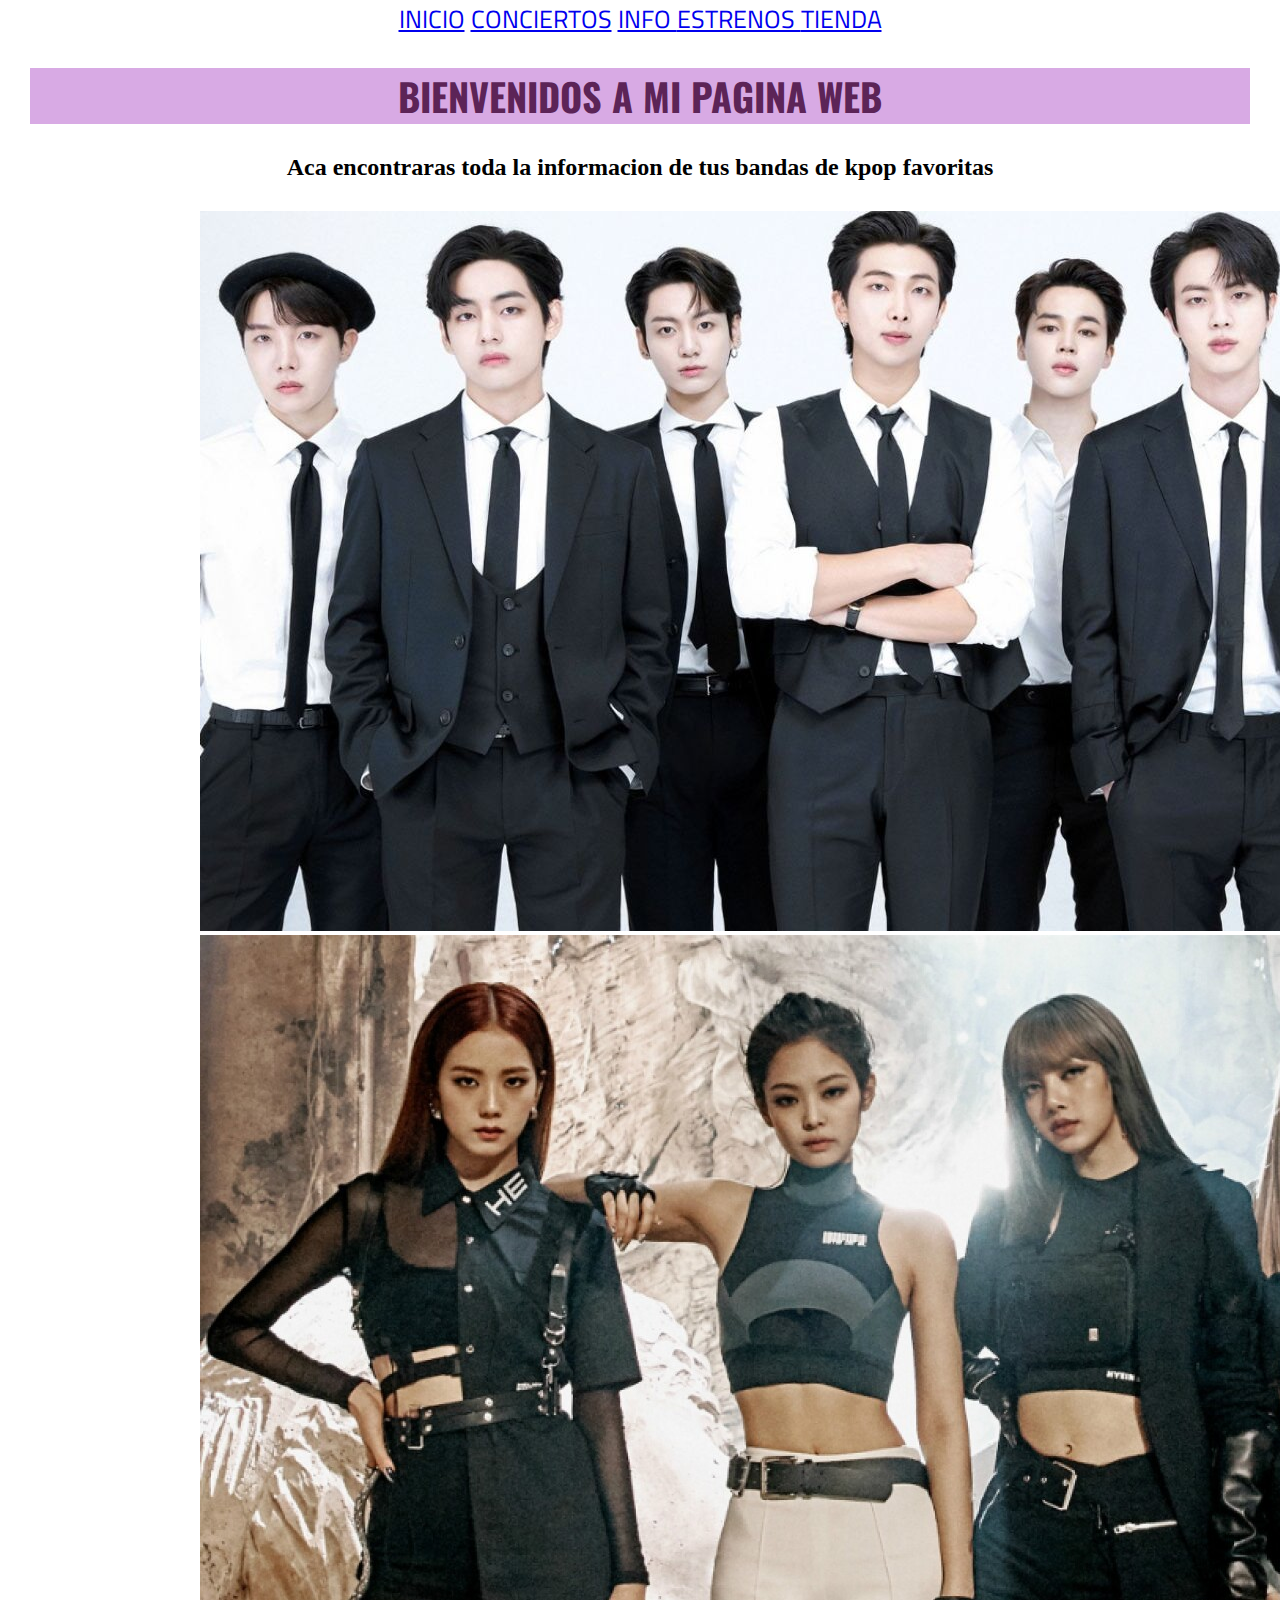
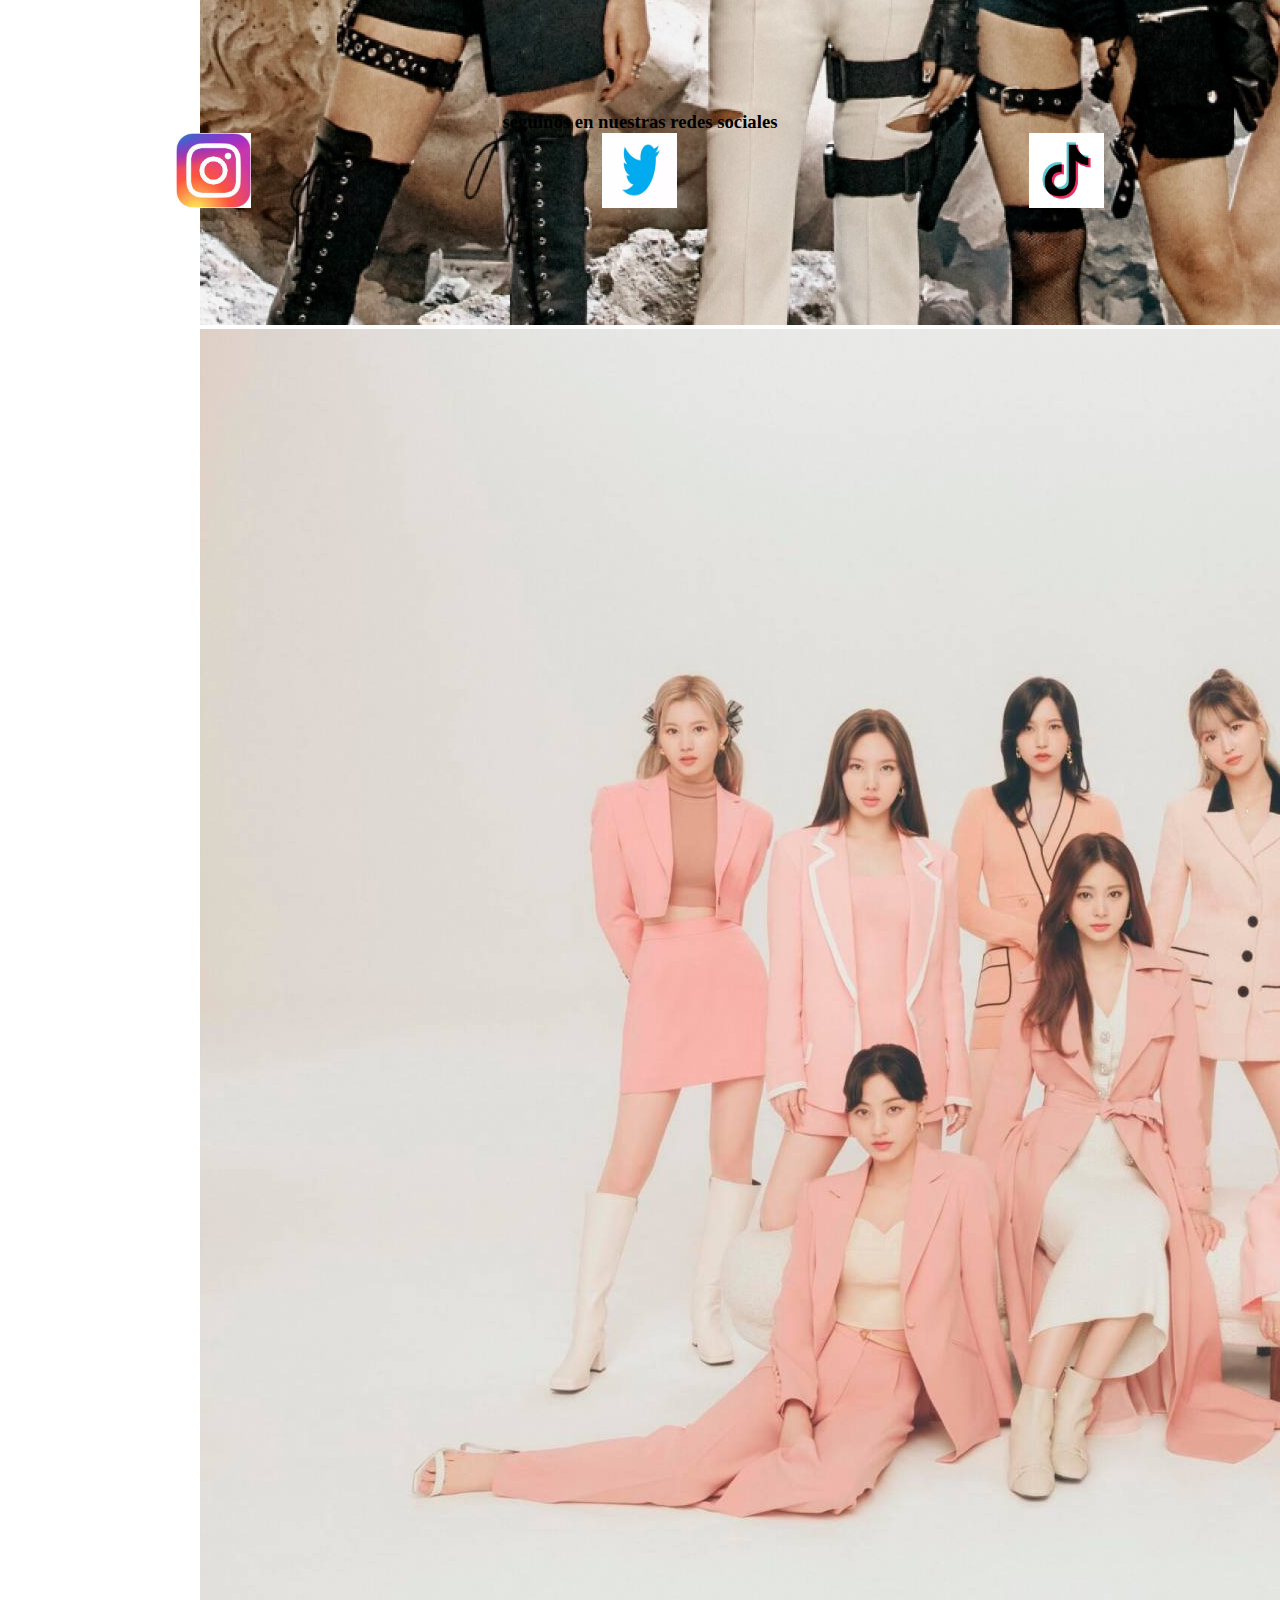
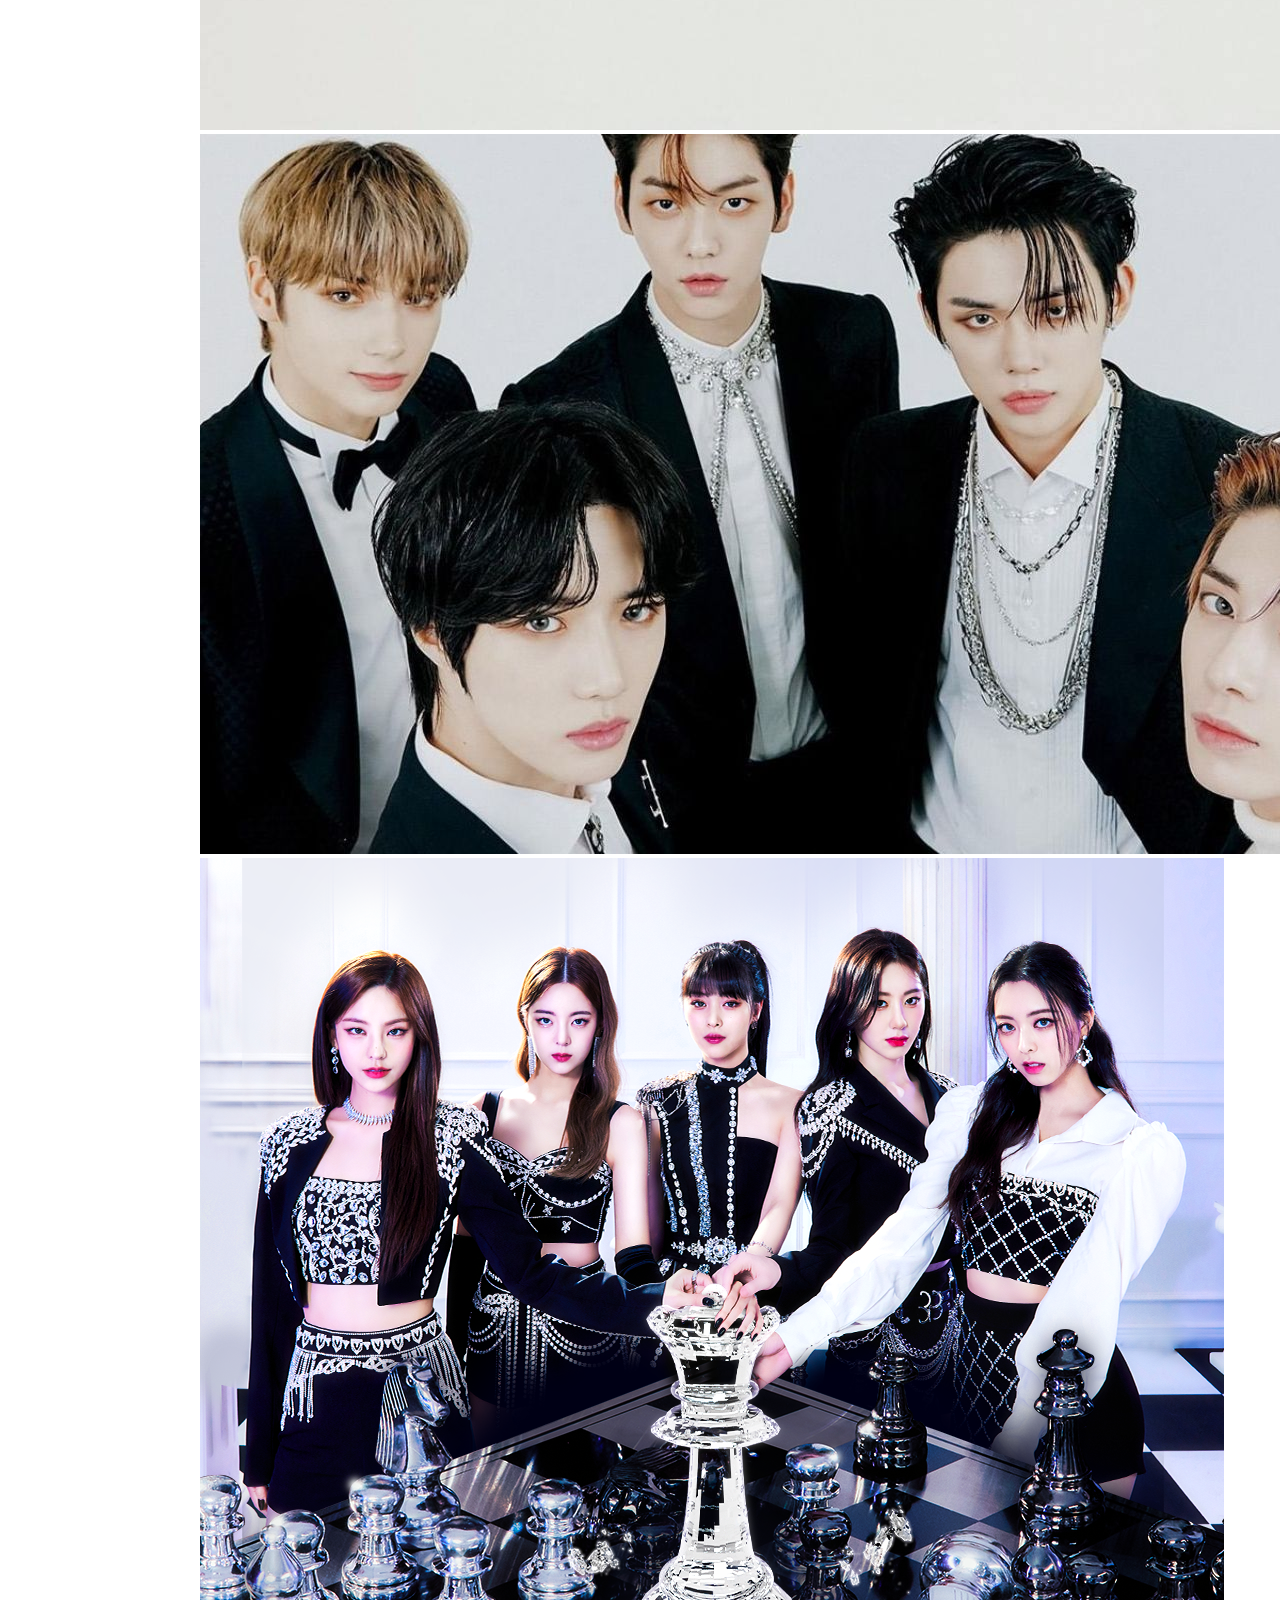
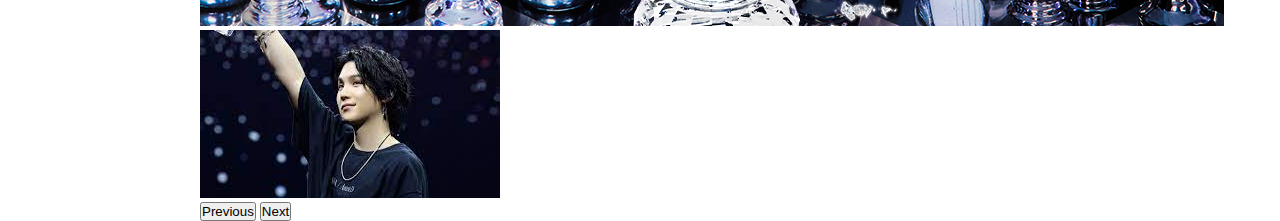
==== index.html @ ebddedee "tercerentregafarias" ====
<!DOCTYPE html>
<html lang="en">


<head>
  <meta charset="UTF-8">
  <meta http-equiv="X-UA-Compatible" content="IE=edge">
  <meta name="viewport" content="width=device-width, initial-scale=1.0">
  <title>INICIO </title>
  <link rel="shortcut icon" href="./imagenes/logo.webp" type="image/x-icon">

  <link href="https://cdn.jsdelivr.net/npm/bootstrap@5.2.3/dist/css/bootstrap.min.css" rel="stylesheet"
    integrity="sha384-rbsA2VBKQhggwzxH7pPCaAqO46MgnOM80zW1RWuH61DGLwZJEdK2Kadq2F9CUG65" crossorigin="anonymous">
  <link rel="stylesheet" href="./scss/style.css">
  <meta name="keywords" content="informacion kpop conciertos estrenos info tienda" >
</head>

<body>
  <header class="menu">
    <nav>
      <a href="../jimena-farias-corregido-main/index.html">INICIO</a>
      <a href="./paginas/conciertos.html">CONCIERTOS</a>
      <a href="./paginas/info.html">INFO </a>
      <a href="./paginas/estrenos.html">ESTRENOS </a>
      <a href="paginas/tienda.html">TIENDA</a>
    </nav>
  </header>


  <main>
    <section>
      <div class="separacion">
        <h1 class="titulo color_de_fondo alineartexto">BIENVENIDOS A MI PAGINA WEB </h1>
        <h2 class="separacion alineartexto">Aca encontraras toda la informacion de tus bandas de kpop favoritas
        </h2>


      </div>
    </section>
    <nav class="tamañocarrusel">
      <div id="carouselExampleFade" class="carousel slide carousel-fade" data-bs-ride="carousel">
        <div class="carousel-inner">
          <div class="carousel-item active">
            <img src="./imagenes/bts.jpg" class="d-block w-100 rounded-5" alt="bts">
          </div>
          <div class="carousel-item">
            <img src="./imagenes/blackpink.jpg" class="d-block w-100 rounded-5" alt="blackpink">
          </div>
          <div class="carousel-item">
            <img src="./imagenes/grupo twice.jpg" class="d-block w-100 rounded-5" alt="twice">
          </div>
          <div class="carousel-item">
            <img src="./imagenes/txt.jpg" class="d-block w-100 rounded-5" alt="txt">
          </div>
          <div class="carousel-item">
            <img src="./imagenes/itzy.png" class="d-block w-100 rounded-5" alt="itzy">
          </div>
          <div class="carousel-item">
            <img src="./imagenes/agust D.jpg" class="d-block w-100 rounded-5" alt="agustD">
          </div>
        </div>
        <button class="carousel-control-prev" type="button" data-bs-target="#carouselExampleFade" data-bs-slide="prev">
          <span class="carousel-control-prev-icon" aria-hidden="true"></span>
          <span class="visually-hidden">Previous</span>
        </button>
        <button class="carousel-control-next" type="button" data-bs-target="#carouselExampleFade" data-bs-slide="next">
          <span class="carousel-control-next-icon" aria-hidden="true"></span>
          <span class="visually-hidden">Next</span>
        </button>
      </div>
      </div>
      </div>
    </nav>
  </main>

  <footer>

    <h3 class="espacios alineartexto">seguinos en nuestras redes sociales </h3>
    <div class="piedepagina">
      <img class="tamañologo centrarimagenes " src="./imagenes/insta.jpg" alt="insta">
      <img class="tamañologo centrarimagenes " src="./imagenes/descarga.webp" alt="twitter">
      <img class="tamañologo centrarimagenes " src="./imagenes/logo tiktok.webp" alt="tiktok">
    </div>

    </div>

  </footer>
  <script src="https://cdn.jsdelivr.net/npm/bootstrap@5.2.3/dist/js/bootstrap.bundle.min.js"
    integrity="sha384-kenU1KFdBIe4zVF0s0G1M5b4hcpxyD9F7jL+jjXkk+Q2h455rYXK/7HAuoJl+0I4"
    crossorigin="anonymous"></script>
</body>

</html>
---- scss/style.css ----
@charset "UTF-8";
@import url("https://fonts.googleapis.com/css2?family=Cinzel:wght@700&family=Edu+NSW+ACT+Foundation:wght@400;500&family=Oswald:wght@300&display=swap");
@import url("https://fonts.googleapis.com/css2?family=Cinzel:wght@700&family=Edu+NSW+ACT+Foundation:wght@400;500&family=Oswald:wght@300&family=Titillium+Web:ital,wght@0,400;1,300;1,400&display=swap");
* {
  margin: 0;
  padding: 0; 
  box-sizing: border-box;
}

/*menu paginas */
.menu {
  color: rgb(92, 36, 87);
  font-family: "Cinzel", serif;
  font-family: "Edu NSW ACT Foundation", cursive;
  font-family: "Oswald", sans-serif;
  font-family: "Titillium Web", sans-serif;
  font-size: 25px;
  display: flex;
  flex-direction: row;
  flex-wrap: nowrap;
  justify-content: space-around;
}

/*carrusel*/
.tamañocarrusel {
  width: 900px;
  height: 1000px;
  margin-left: 200px;
  margin-right: 100px;
}

/*titulo principal index */
.separacion {
  margin: 30px;
}


.titulo {
  color: rgb(92, 36, 87);
  background-color: rgb(216, 170, 228);
  font-size: 38px;
  font-family: "Cinzel", serif;
  font-family: "Edu NSW ACT Foundation", "cursive";
  font-family: "Oswald", sans-serif;

}

.alineartexto {
  text-align: center;
}

.artista {
  color: rgb(92, 36, 87);
  background-color: darksalmon;
  width: 400px;
}

.tamaño {
  font-size: 25px;
  font-weight: bold;
}

/*tarjetas */
.tarjetita {
  display: flex;
  justify-content: space-between;
  padding-top: 20px;
  padding-right: 30px;
}

@media (orientation: portrait) {
  .tablaconcierto {
    grid-template-columns: 1fr;
    grid-template-rows: 1fr 1fr 1fr;
  }
}
@media (max-width: 900) {
  .videoscompletos {
    flex-direction: column;
  }
}
@media (max-width: 900px) {
  .tarjetita {
    flex-direction: column;
  }
}
.info {
  width: 250px;
}

.tamañoimagen {
  width: 300px;
  height: 200px;
}

.alineacion {
  text-align: center;
}

/* cuadro conciertos */
.cuadroconcierto {
  padding-top: 35px;
  padding-left: 20px;
  padding-right: 20px;
  display: grid;
  min-height: 70vh;
  grid-template-columns: 1fr 1fr 1fr 1fr;
  grid-template-rows: 1fr 1fr;
  -moz-column-gap: 1rem;
       column-gap: 1rem;
  row-gap: 2rem;
  grid-template-areas: "CONCIERTOS CONCIERTOS BLACKPINK STRAYKIDS" "CONCIERTOS CONCIERTOS TWICE     AGUSTD";
}

.CONCIERTOS {
  background-color: rgb(5, 0, 0);
  font-family: Cambria, Cochin, Georgia, Times, "Times New Roman", serif;
  color: beige;
  grid-area: CONCIERTOS;
  display: flex;
  justify-content: center;
  align-items: center;
  font-size: 100px;
}

.BLACKPINK, .AGUSTD, .TWICE, .STRAYKIDS {
  background-color: rgb(252, 134, 226);
  font-family: "Franklin Gothic Medium", "Arial Narrow", Arial, sans-serif;
  display: flex;
  align-items: center;
  justify-content: center;
  font-size: 30px;
}

.STRAYKIDS {
  background-color: rgb(192, 41, 41);
}

.TWICE {
  background-color: rgb(102, 102, 207);
}

.AGUSTD {
  background-color: blueviolet;
}

@media (max-width: 900px) {
  .cuadroconcierto {
    grid-template-columns: 1fr 1fr;
    grid-template-rows: 1fr 1fr 1fr;
    grid-template-areas: "CONCIERTOS CONCIERTOS" "BLACKPINK STRAYKIDS" "TWICE AGUSTD";
  }
}
@media (orientation: portrait) {
  .cuadroconcierto {
    grid-template-columns: 1fr;
    grid-template-rows: 1fr 1fr 1fr 1fr 1fr;
    grid-template-areas: "CONCIERTOS" "BLACKPINK" "STRAYKIDS" "TWICE" "AGUSTD";
  }
}
/*tienda */
.menu2 {
  list-style-type: none;
  padding-top: 30px;
  display: flex;
  flex-direction: row;
  flex-wrap: nowrap;
  justify-content: space-around;
  margin-left: 300px;
  margin-right: 300px;
}

/* pie de pagina */
.espacios {
  margin-top: 500px;
}

.piedepagina {
  display: flex;
  flex-direction: row;
  flex-wrap: nowrap;
  justify-content: space-between;
}

.tamañologo {
  width: 75px;
  height: 75px;
}

.centrarimagenes {
  display: block;
  margin: auto;
}/*# sourceMappingURL=style.css.map */
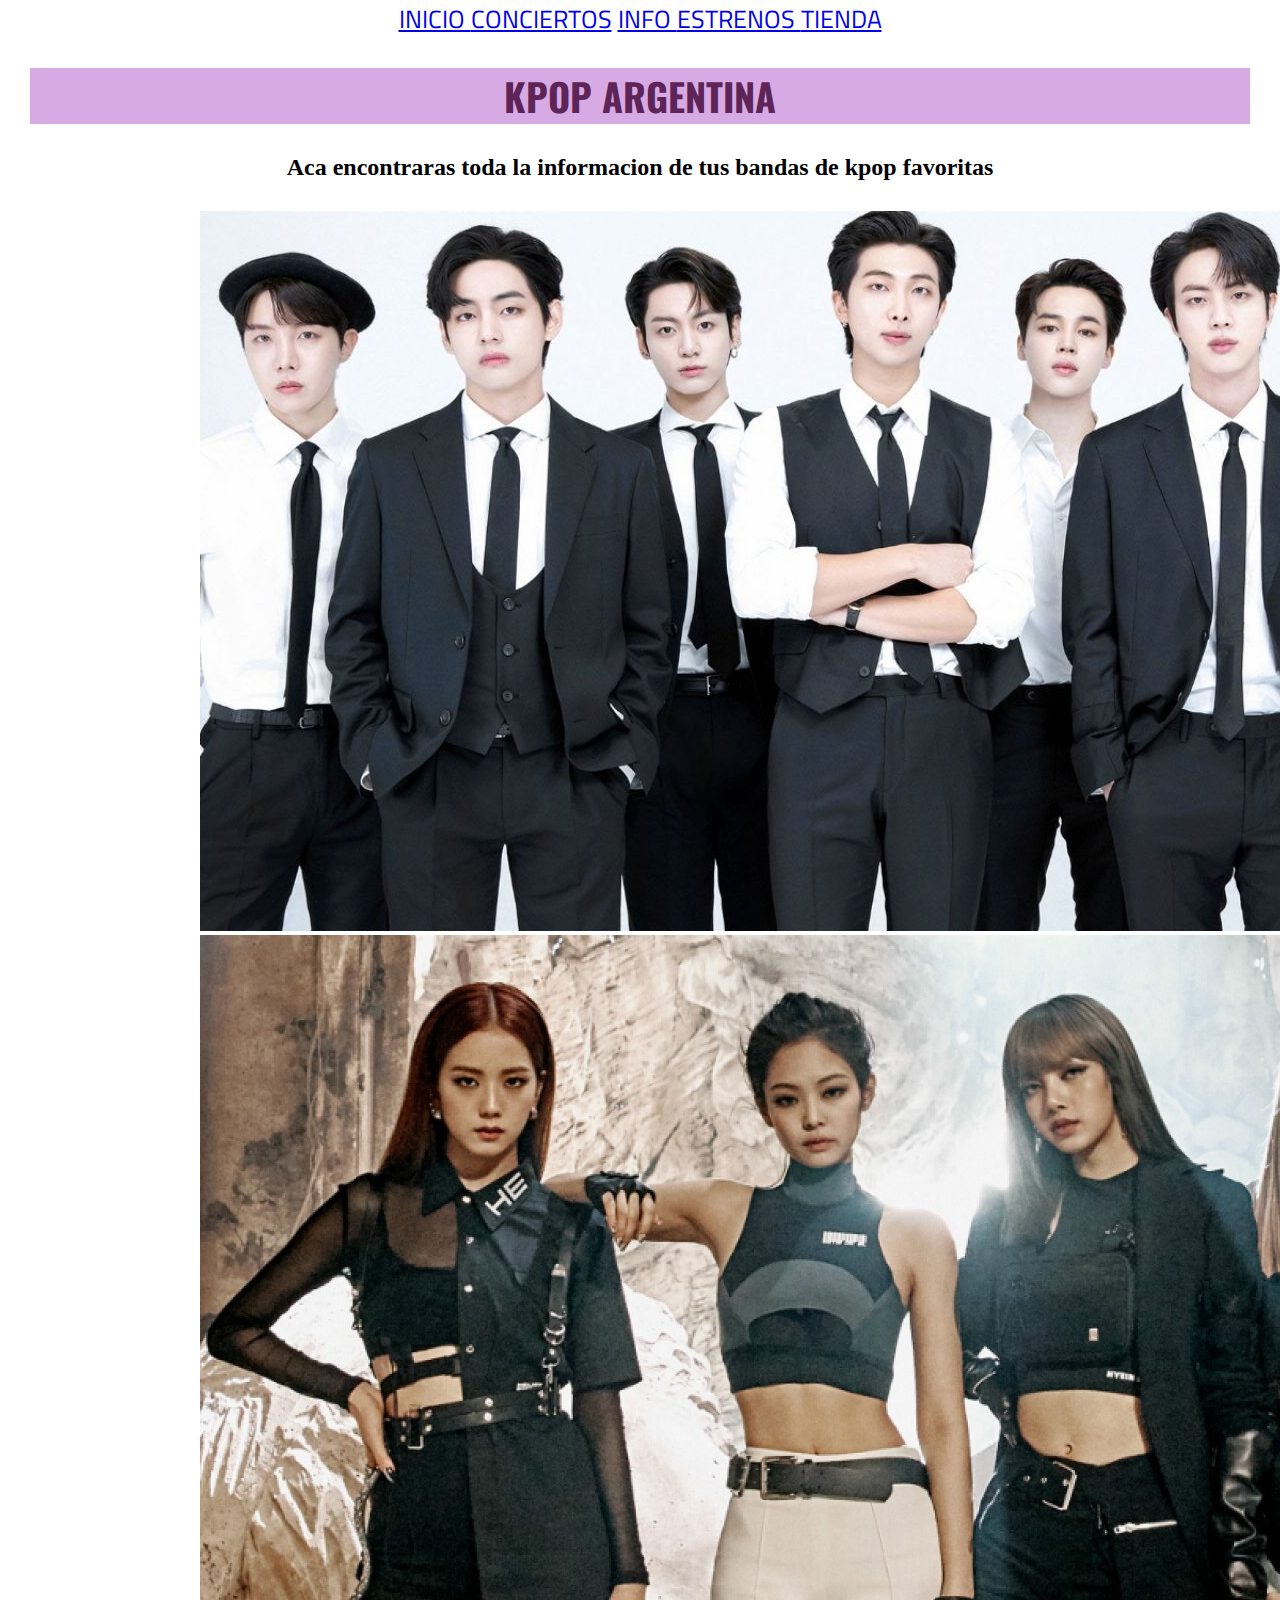
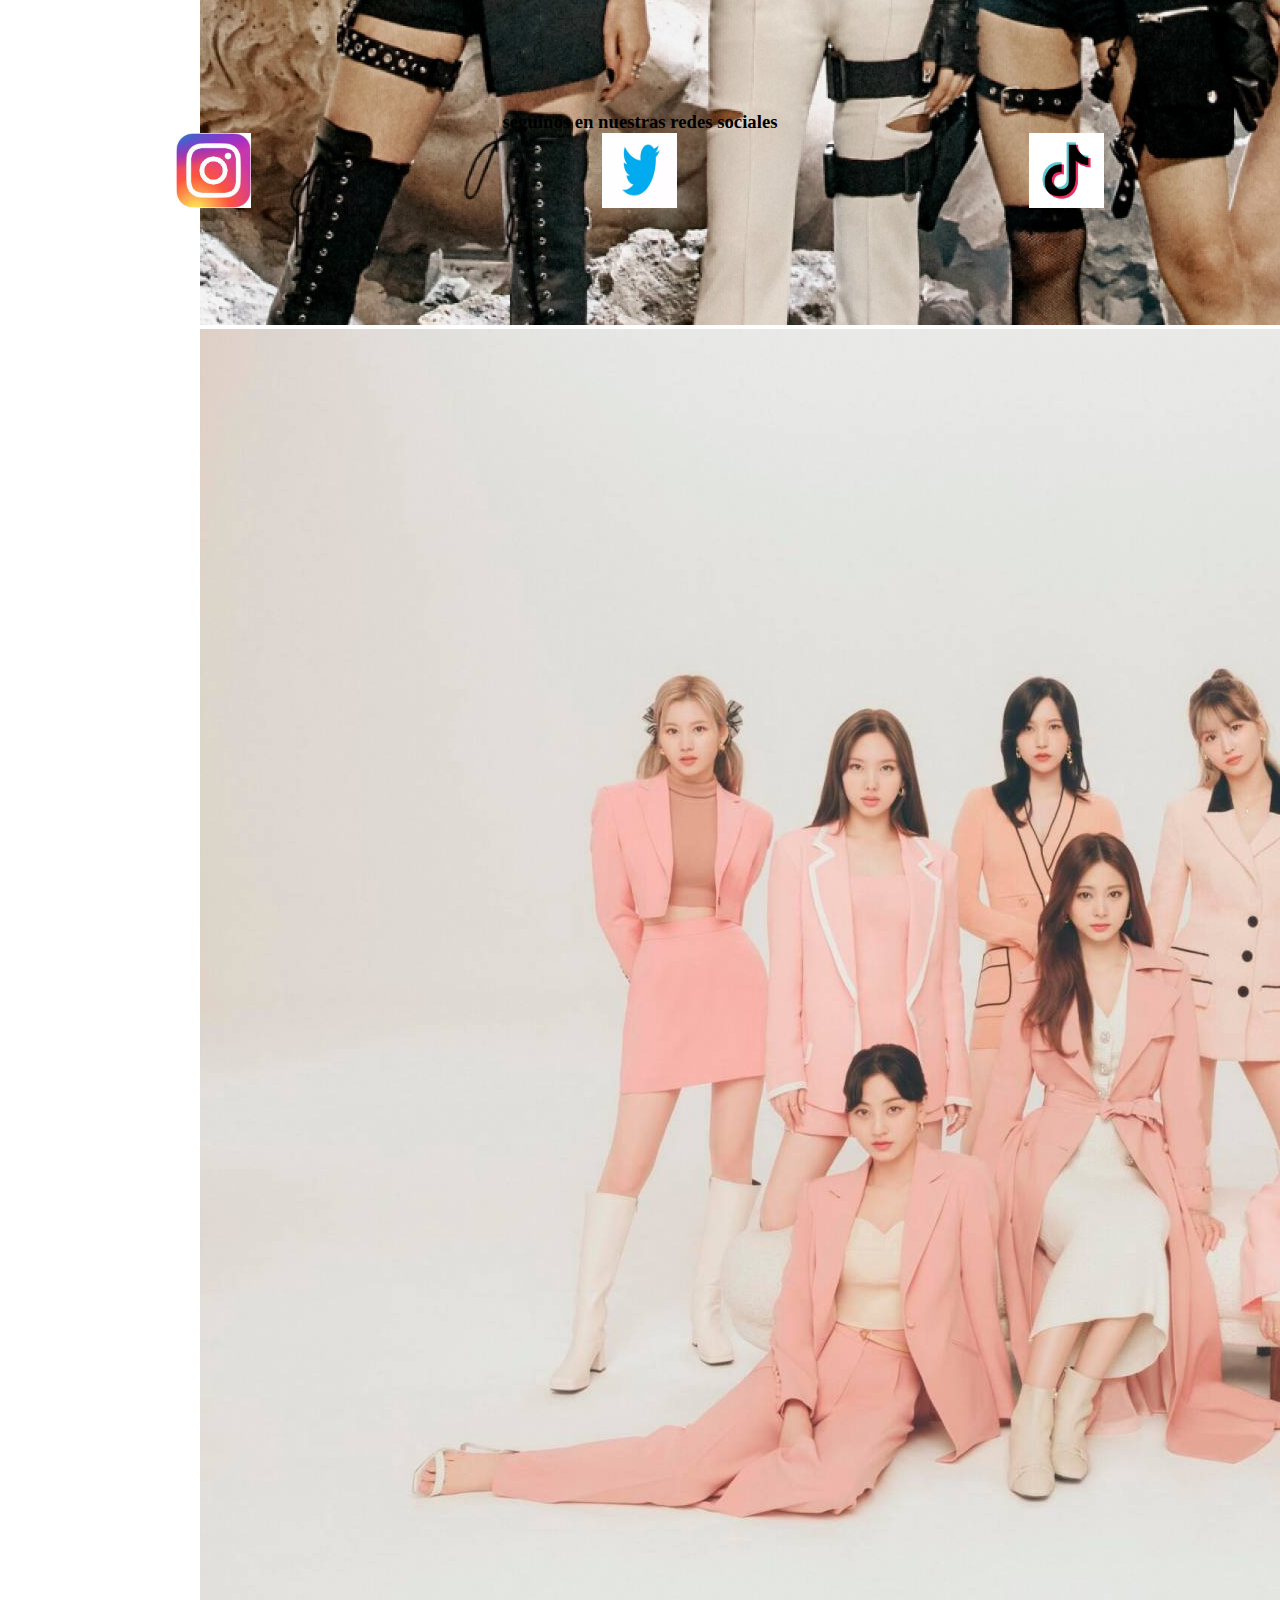
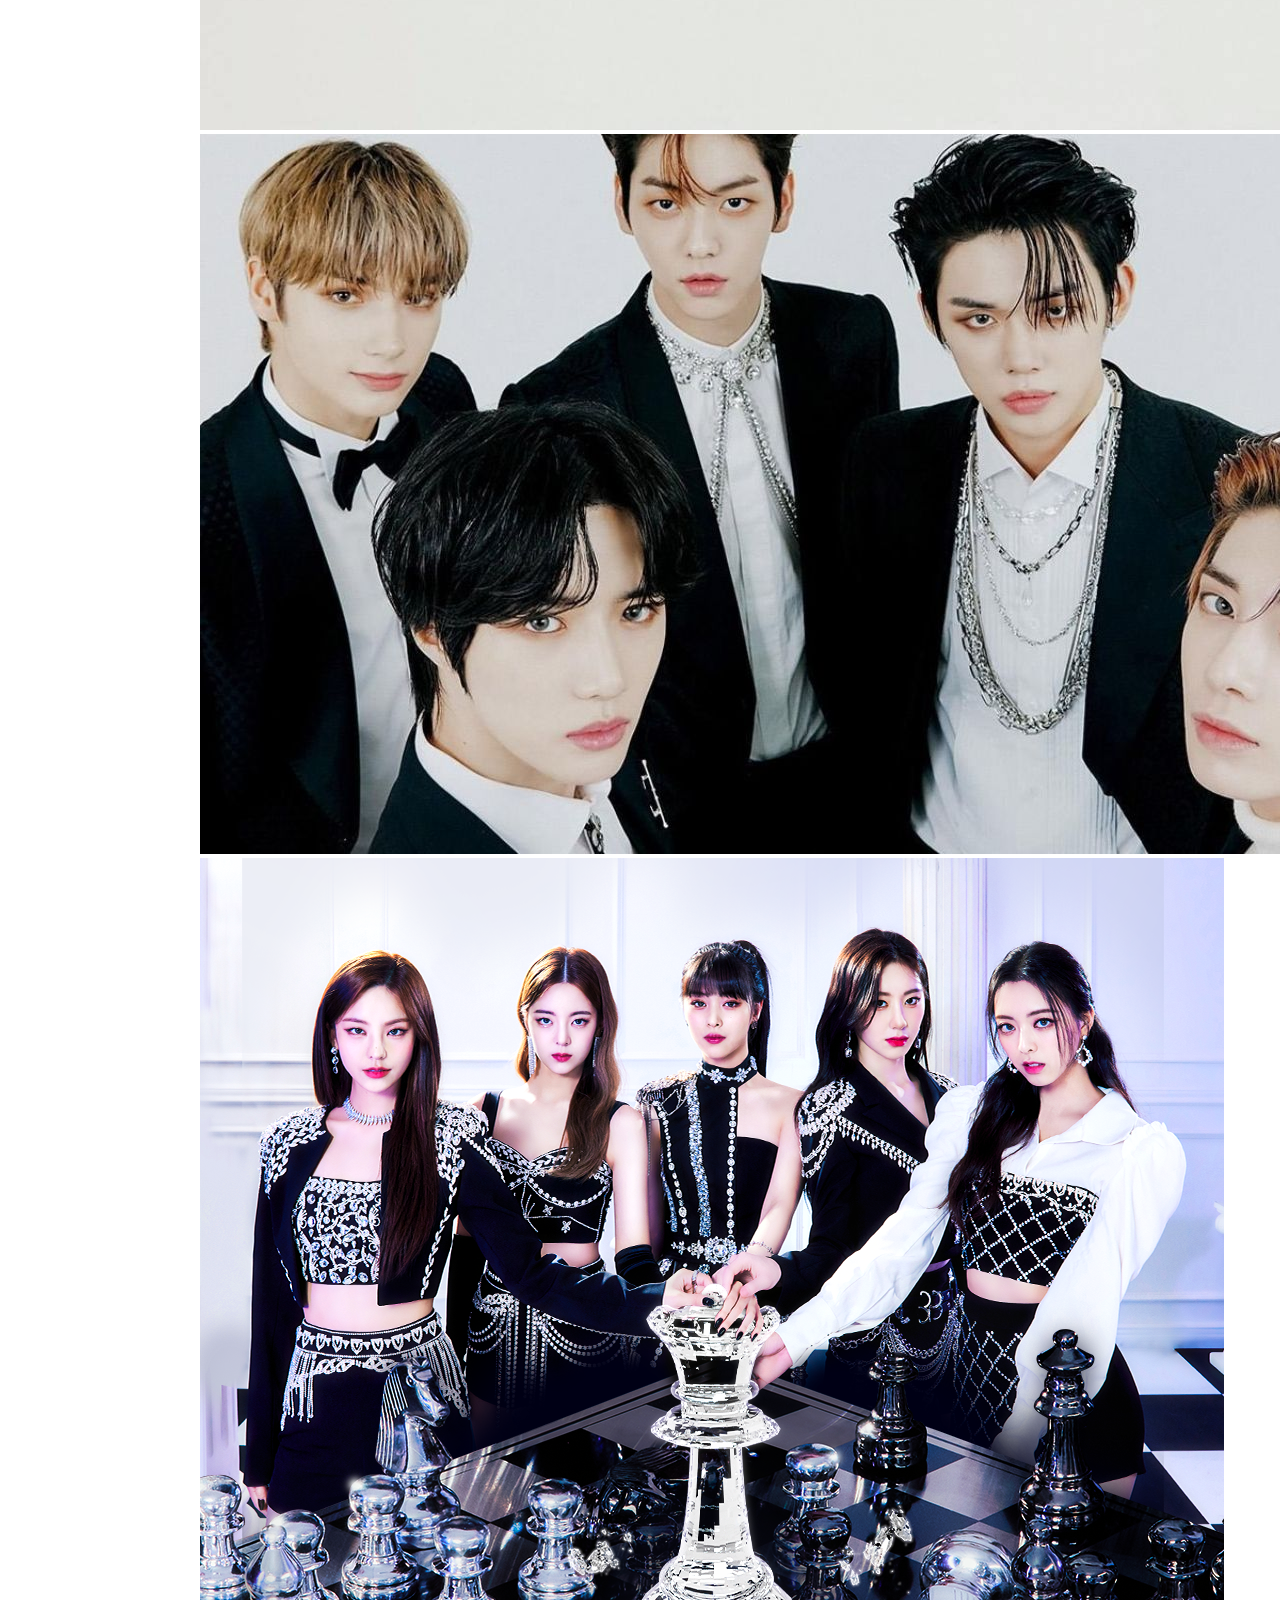
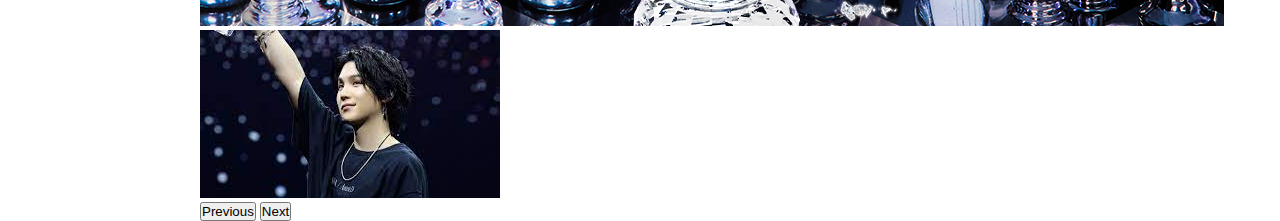
==== commit 20850baf: "tercerentregacorregido" ====
--- a/index.html
+++ b/index.html
@@ -6,19 +6,20 @@
   <meta charset="UTF-8">
   <meta http-equiv="X-UA-Compatible" content="IE=edge">
   <meta name="viewport" content="width=device-width, initial-scale=1.0">
-  <title>INICIO </title>
+  <title> KPOP ARGENTINA|INICIO </title>
   <link rel="shortcut icon" href="./imagenes/logo.webp" type="image/x-icon">
 
   <link href="https://cdn.jsdelivr.net/npm/bootstrap@5.2.3/dist/css/bootstrap.min.css" rel="stylesheet"
     integrity="sha384-rbsA2VBKQhggwzxH7pPCaAqO46MgnOM80zW1RWuH61DGLwZJEdK2Kadq2F9CUG65" crossorigin="anonymous">
   <link rel="stylesheet" href="./scss/style.css">
-  <meta name="keywords" content="informacion kpop conciertos estrenos info tienda" >
+  <meta name="keywords" content="informacion kpop conciertos estrenos info tienda">
+  <meta name="description" content="encontraras la info mas actualizada del mundo kpop">
 </head>
 
 <body>
   <header class="menu">
     <nav>
-      <a href="../jimena-farias-corregido-main/index.html">INICIO</a>
+      <a href="./index.html">INICIO </a>
       <a href="./paginas/conciertos.html">CONCIERTOS</a>
       <a href="./paginas/info.html">INFO </a>
       <a href="./paginas/estrenos.html">ESTRENOS </a>
@@ -30,15 +31,14 @@
   <main>
     <section>
       <div class="separacion">
-        <h1 class="titulo color_de_fondo alineartexto">BIENVENIDOS A MI PAGINA WEB </h1>
+        <h1 class="titulo color_de_fondo alineartexto">KPOP ARGENTINA </h1>
         <h2 class="separacion alineartexto">Aca encontraras toda la informacion de tus bandas de kpop favoritas
         </h2>
-
-
       </div>
     </section>
+
     <nav class="tamañocarrusel">
-      <div id="carouselExampleFade" class="carousel slide carousel-fade" data-bs-ride="carousel">
+      <nav id="carouselExampleFade" class="carousel slide carousel-fade" data-bs-ride="carousel">
         <div class="carousel-inner">
           <div class="carousel-item active">
             <img src="./imagenes/bts.jpg" class="d-block w-100 rounded-5" alt="bts">
@@ -67,10 +67,8 @@
           <span class="carousel-control-next-icon" aria-hidden="true"></span>
           <span class="visually-hidden">Next</span>
         </button>
-      </div>
-      </div>
-      </div>
     </nav>
+
   </main>
 
   <footer>
--- a/scss/style.css
+++ b/scss/style.css
@@ -1,4 +1,4 @@
-@charset "UTF-8";
+ @charset "UTF-8";
 @import url("https://fonts.googleapis.com/css2?family=Cinzel:wght@700&family=Edu+NSW+ACT+Foundation:wght@400;500&family=Oswald:wght@300&display=swap");
 @import url("https://fonts.googleapis.com/css2?family=Cinzel:wght@700&family=Edu+NSW+ACT+Foundation:wght@400;500&family=Oswald:wght@300&family=Titillium+Web:ital,wght@0,400;1,300;1,400&display=swap");
 * {
@@ -29,20 +29,31 @@
   margin-right: 100px;
 }
 
+
 /*titulo principal index */
 .separacion {
   margin: 30px;
 }
 
+.cajita{
+  transition:0.2s;
+  &:hover {
+    transform:scale(1,1.2);
+  }
+}
 
 .titulo {
   color: rgb(92, 36, 87);
   background-color: rgb(216, 170, 228);
+
   font-size: 38px;
   font-family: "Cinzel", serif;
   font-family: "Edu NSW ACT Foundation", "cursive";
   font-family: "Oswald", sans-serif;
-
+    transition: 2s;
+   &:hover{
+    transform:rotate(360deg)
+   }
 }
 
 .alineartexto {
@@ -60,6 +71,13 @@
   font-weight: bold;
 }
 
+.imagen_estreno{
+  display: flex;
+  flex-direction:row;
+  justify-content:left;
+  margin-left:20px;
+ 
+}
 /*tarjetas */
 .tarjetita {
   display: flex;
@@ -86,11 +104,15 @@
 }
 .info {
   width: 250px;
+  margin-top: 50px;
 }
 
 .tamañoimagen {
+ 
   width: 300px;
   height: 200px;
+  display: flex;
+  flex-direction:row;
 }
 
 .alineacion {
@@ -170,6 +192,28 @@
   margin-right: 300px;
 }
 
+.formulario_tienda {
+  display: flex;
+  flex-direction:row;
+  justify-content:left;
+}
+
+.formulario_lista{
+  margin-left: 200px;
+  margin-top: 100PX;
+  font-size: 20px;
+
+}
+
+.gif_tienda{
+  width: 500px;
+  height: 500px;
+  margin-top: 100px;
+  margin-left: 100px;
+}
+
+
+
 /* pie de pagina */
 .espacios {
   margin-top: 500px;
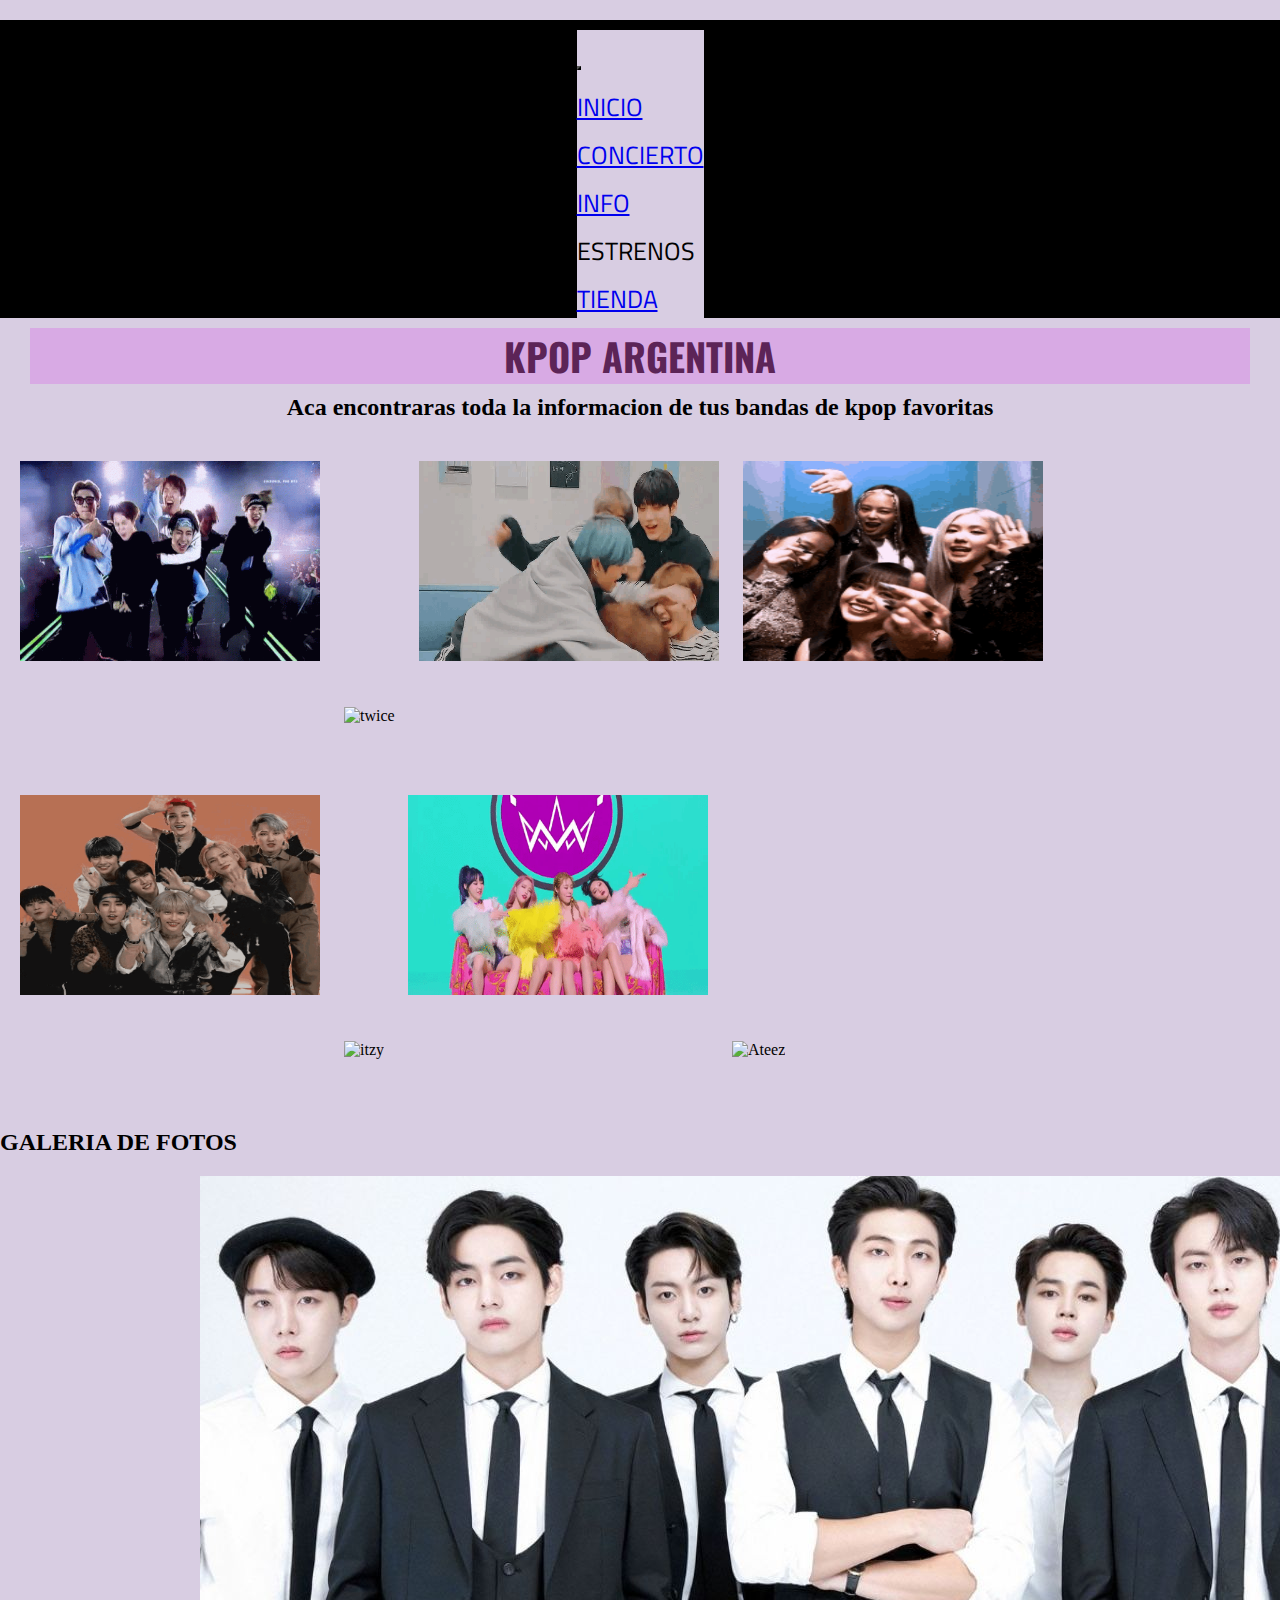
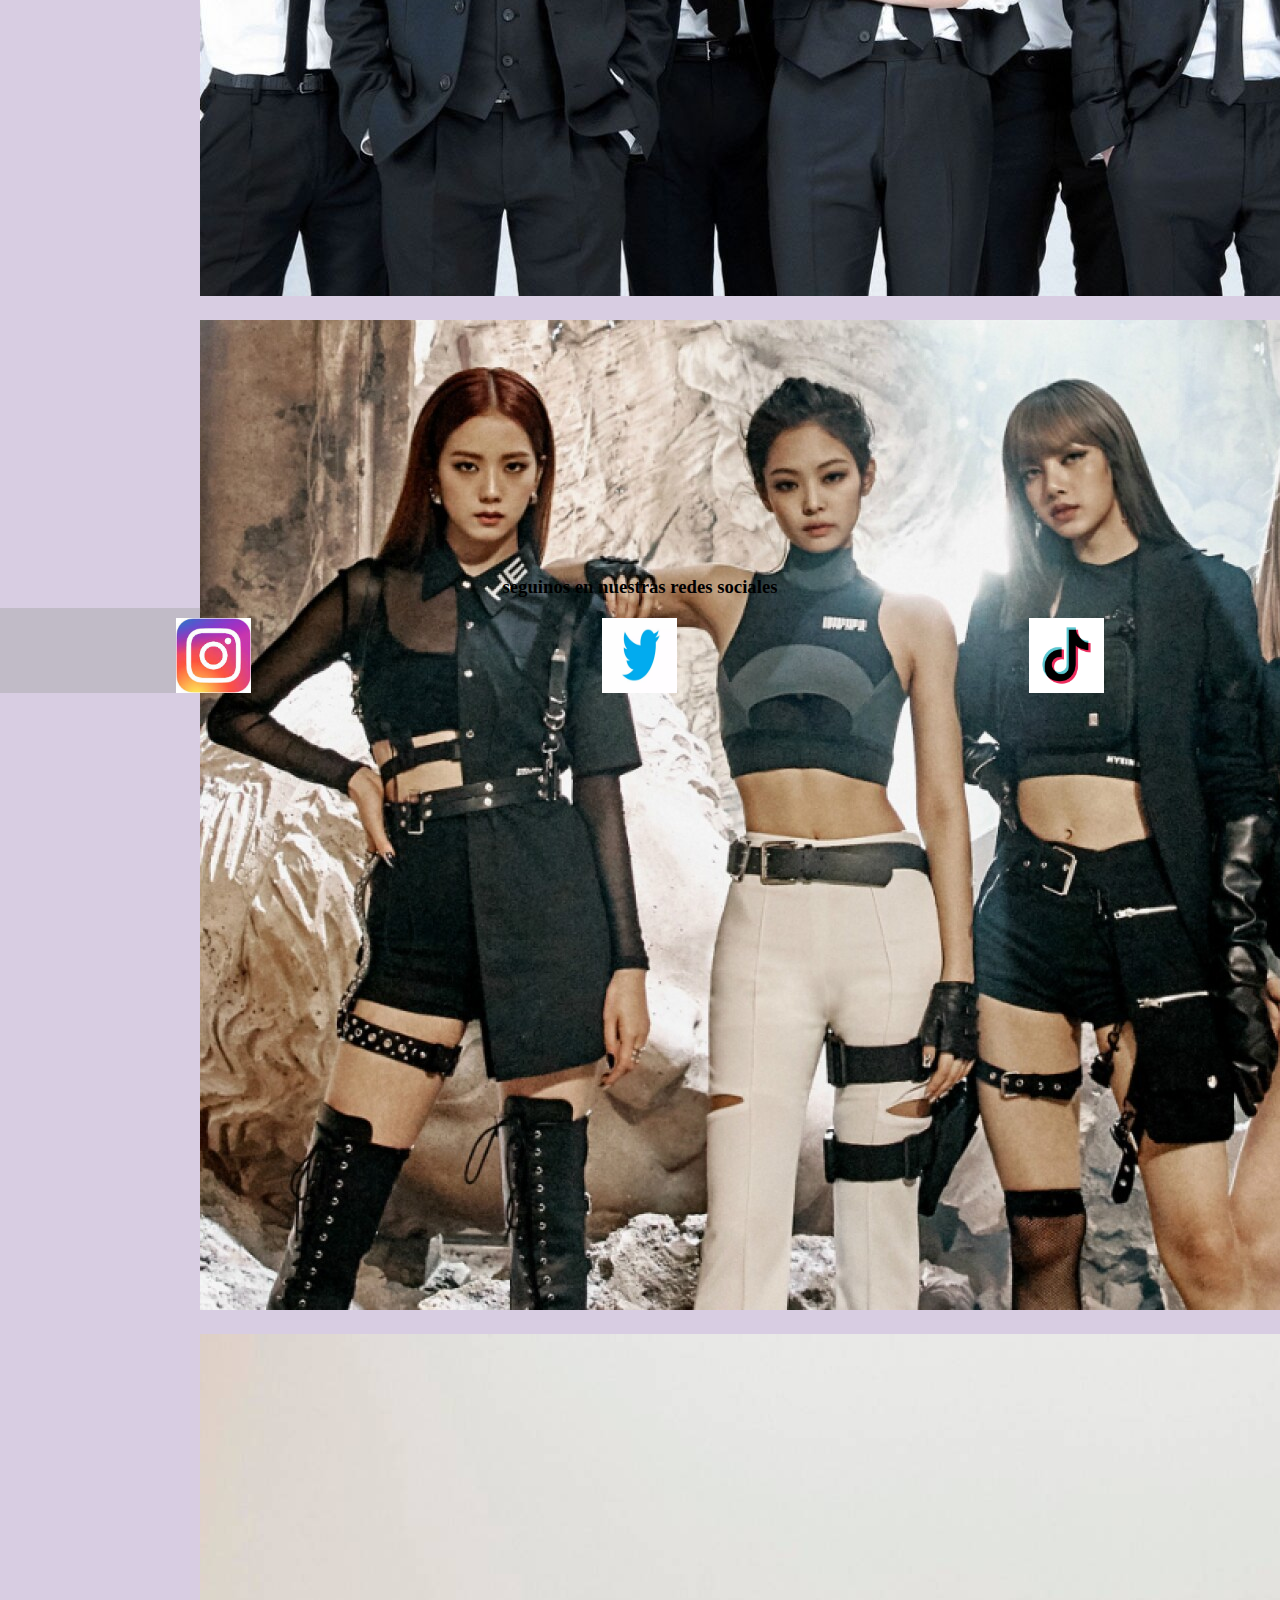
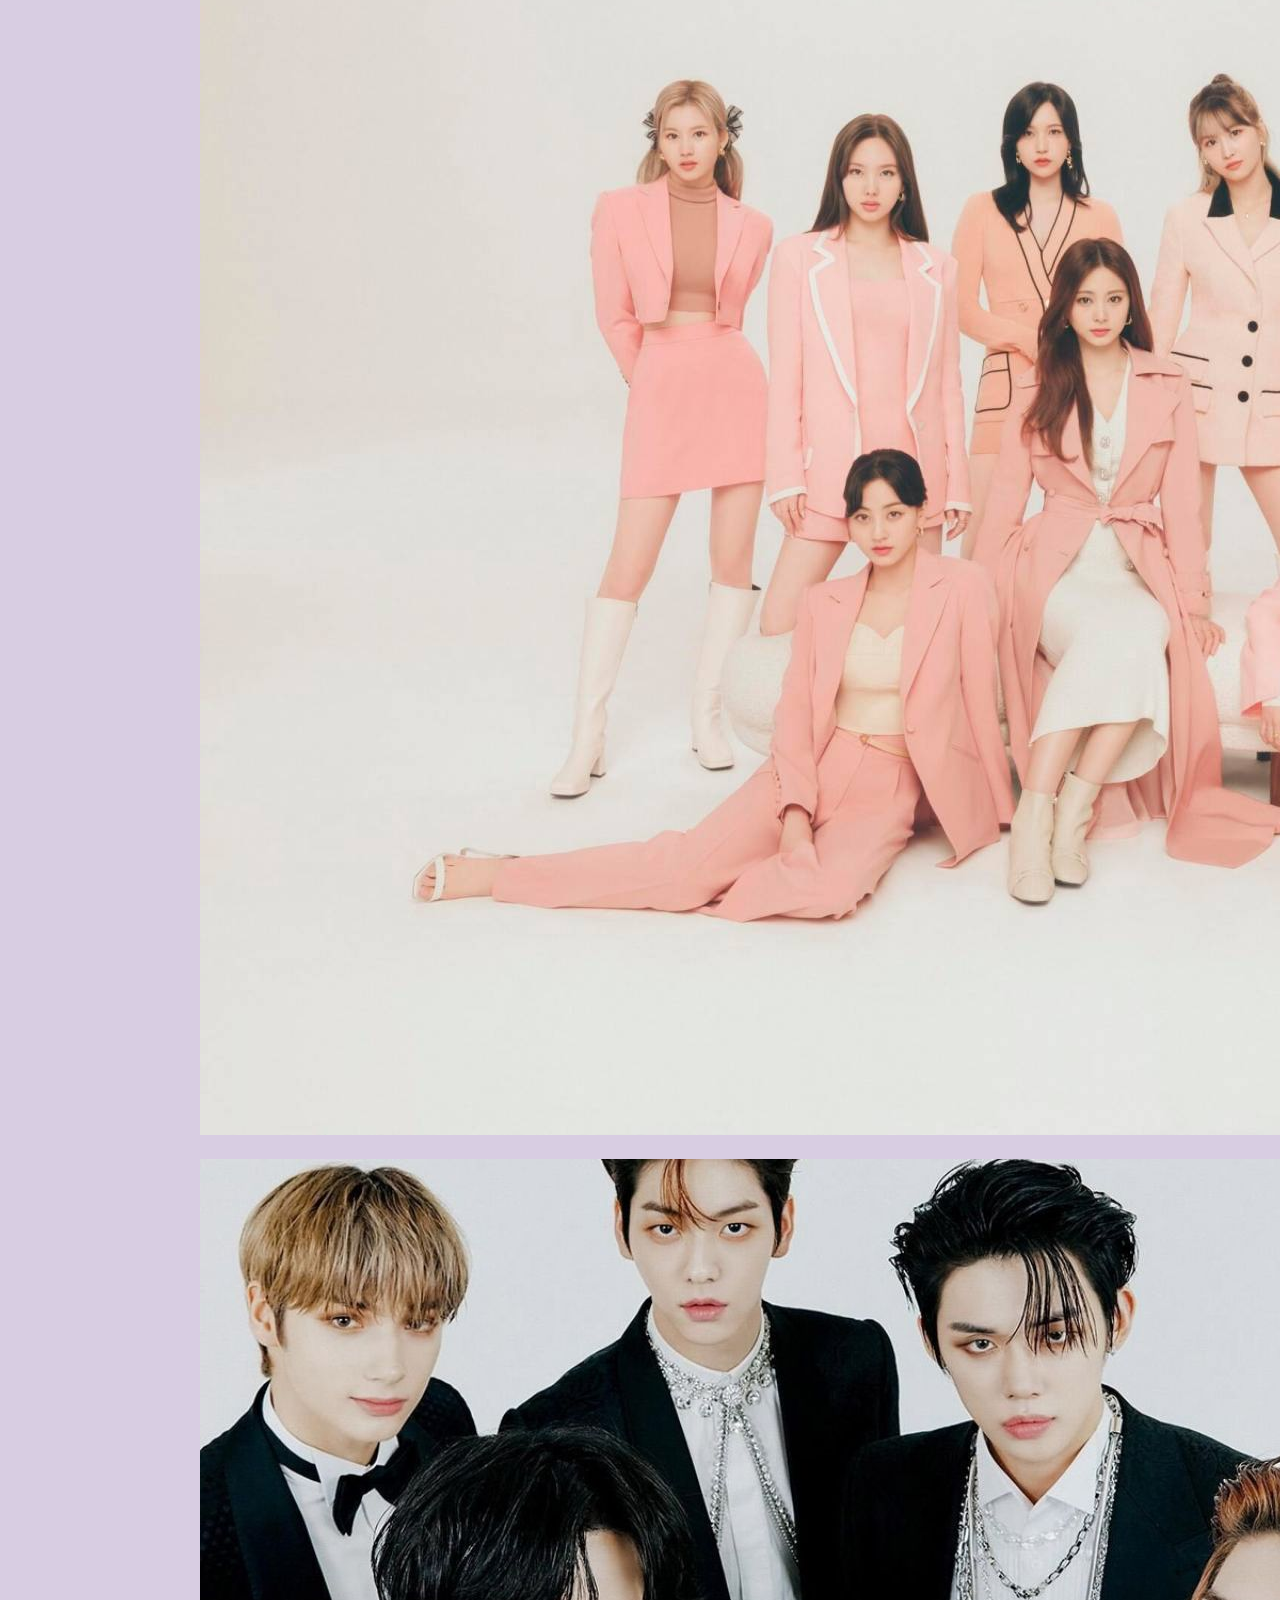
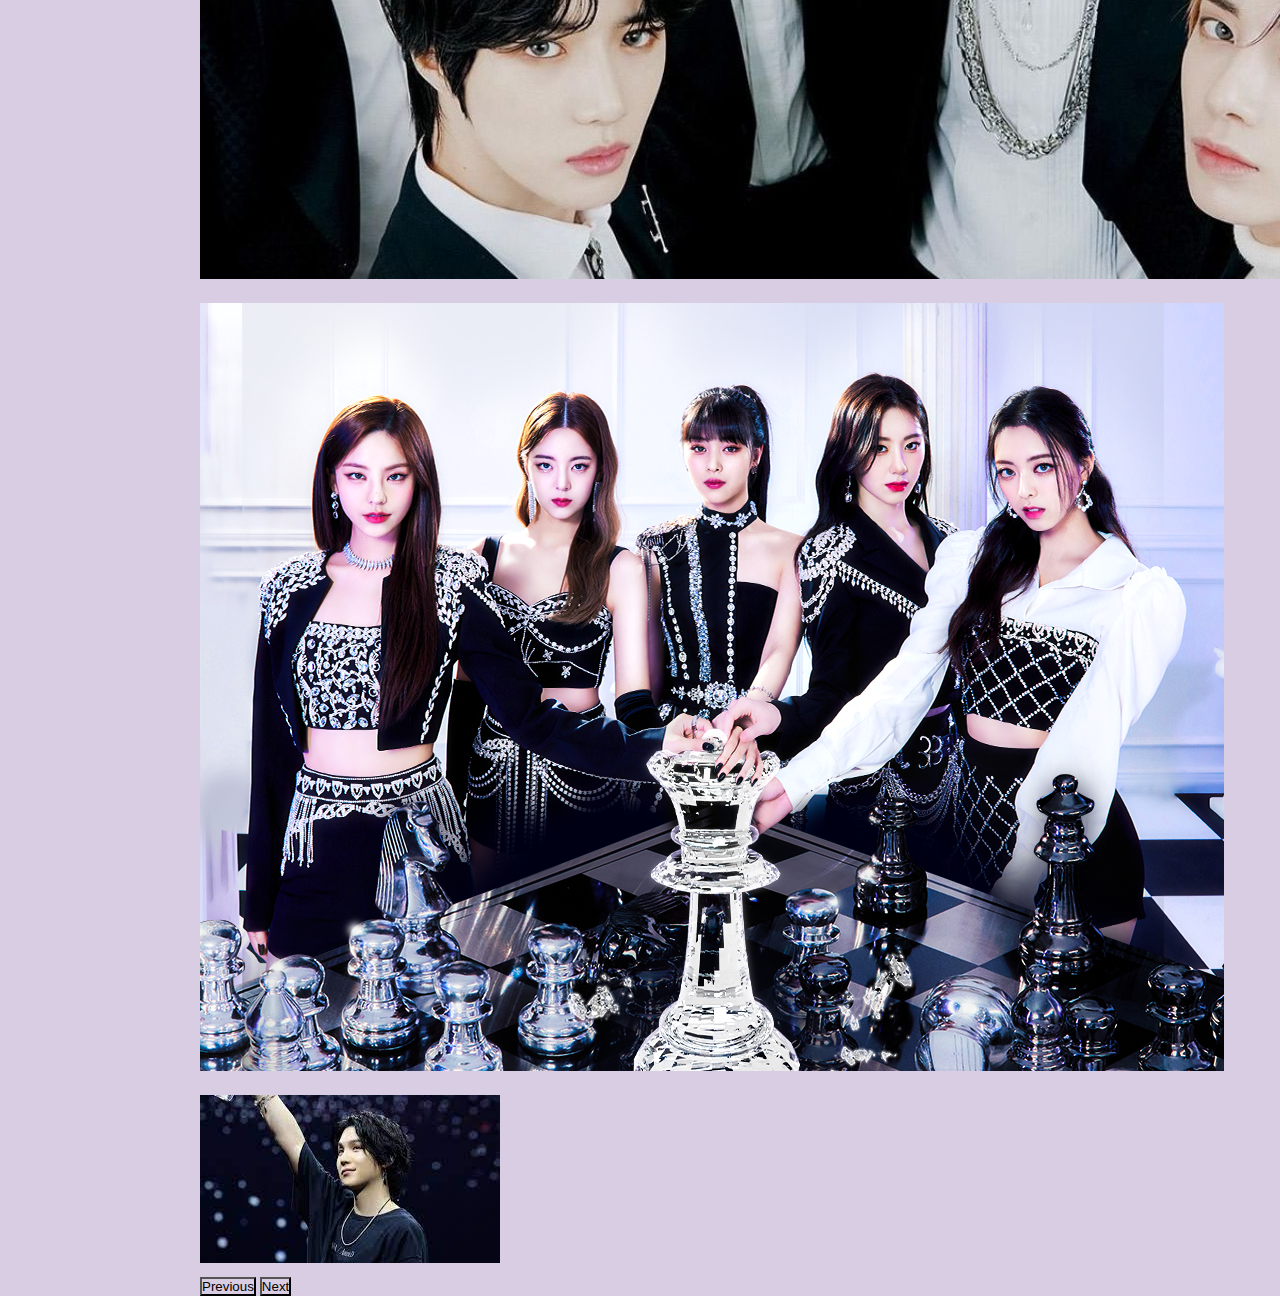
==== commit 1253aa21: "entregafinaljimenafarias" ====
--- a/index.html
+++ b/index.html
@@ -18,13 +18,35 @@
 
 <body>
   <header class="menu">
-    <nav>
-      <a href="./index.html">INICIO </a>
-      <a href="./paginas/conciertos.html">CONCIERTOS</a>
-      <a href="./paginas/info.html">INFO </a>
-      <a href="./paginas/estrenos.html">ESTRENOS </a>
-      <a href="paginas/tienda.html">TIENDA</a>
+    <nav class="navbar navbar-expand-lg navbar-dark bg-dark">
+      <div class="container">
+        <a class="navbar-brand" href="./imagenes/logo.webp"></a>
+        <button class="navbar-toggler" type="button" data-bs-toggle="collapse" data-bs-target="#navbarNav" aria-controls="navbarNav" aria-expanded="false" aria-label="Toggle navigation">
+          <span class="navbar-toggler-icon"></span>
+        </button>
+        <div class="collapse navbar-collapse" id="navbarNav">
+          <ul class="navbar-nav">
+            <li class="nav-item">
+              <a class="nav-link" href="./index.html">INICIO</a>
+            </li>
+            <li class="nav-item">
+              <a class="nav-link" href="./paginas/conciertos.html">CONCIERTO</a>
+            </li>
+            <li class="nav-item">
+              <a class="nav-link" href="./paginas/info.html">INFO</a>
+            </li>
+            <li class="nav-item">
+              <ESTRENOS class="nav-link" href="./paginas/estrenos.html">ESTRENOS</a>
+            </li>
+            <li class="nav-item">
+              <a class="nav-link" href="./paginas/tienda.html">TIENDA</a>
+            </li>
+            
+          </ul>
+        </div>
+      </div>
     </nav>
+   
   </header>
 
 
@@ -37,40 +59,58 @@
       </div>
     </section>
 
-    <nav class="tamañocarrusel">
-      <nav id="carouselExampleFade" class="carousel slide carousel-fade" data-bs-ride="carousel">
-        <div class="carousel-inner">
-          <div class="carousel-item active">
-            <img src="./imagenes/bts.jpg" class="d-block w-100 rounded-5" alt="bts">
-          </div>
-          <div class="carousel-item">
-            <img src="./imagenes/blackpink.jpg" class="d-block w-100 rounded-5" alt="blackpink">
-          </div>
-          <div class="carousel-item">
-            <img src="./imagenes/grupo twice.jpg" class="d-block w-100 rounded-5" alt="twice">
-          </div>
-          <div class="carousel-item">
-            <img src="./imagenes/txt.jpg" class="d-block w-100 rounded-5" alt="txt">
-          </div>
-          <div class="carousel-item">
-            <img src="./imagenes/itzy.png" class="d-block w-100 rounded-5" alt="itzy">
-          </div>
-          <div class="carousel-item">
-            <img src="./imagenes/agust D.jpg" class="d-block w-100 rounded-5" alt="agustD">
-          </div>
+    <section>
+        <img class="gif_inicio" src="./imagenes/bts2.gif" alt="BTS">
+        <img class="gif_inicio" src="./imagenes/gif twice2.gif" alt="twice">
+        <img class="gif_inicio" src="./imagenes/txt.gif" alt="txt">
+        <img class="gif_inicio" src="./imagenes/blackpink-how-you-like-that.gif" alt="blackpink">
+        <img class="gif_inicio" src="./imagenes/stray.gif" alt="Straykid">
+        <img class="gif_inicio" src="./imagenes/ITZY.gif" alt="itzy">
+        <img class="gif_inicio" src="./imagenes/MAMAMOO.gif" alt="mamamoo">
+        <img class="gif_inicio" src="./imagenes/ateez.gif" alt="Ateez">
+     
+    </section>
+
+
+
+  
+
+  <h2>GALERIA DE FOTOS</h2>
+  <div class="tamañocarrusel">
+    <div id="carouselExampleFade" class="carousel slide carousel-fade" data-bs-ride="carousel">
+      <div class="carousel-inner">
+        <div class="carousel-item active">
+          <img src="./imagenes/bts.jpg" class="d-block w-100 rounded-5" alt="bts">
         </div>
-        <button class="carousel-control-prev" type="button" data-bs-target="#carouselExampleFade" data-bs-slide="prev">
-          <span class="carousel-control-prev-icon" aria-hidden="true"></span>
-          <span class="visually-hidden">Previous</span>
-        </button>
-        <button class="carousel-control-next" type="button" data-bs-target="#carouselExampleFade" data-bs-slide="next">
-          <span class="carousel-control-next-icon" aria-hidden="true"></span>
-          <span class="visually-hidden">Next</span>
-        </button>
-    </nav>
+        <div class="carousel-item">
+          <img src="./imagenes/blackpink.jpg" class="d-block w-100 rounded-5" alt="blackpink">
+        </div>
+        <div class="carousel-item">
+          <img src="./imagenes/grupo twice.jpg" class="d-block w-100 rounded-5" alt="twice">
+        </div>
+        <div class="carousel-item">
+          <img src="./imagenes/txt.jpg" class="d-block w-100 rounded-5" alt="txt">
+        </div>
+        <div class="carousel-item">
+          <img src="./imagenes/itzy.png" class="d-block w-100 rounded-5" alt="itzy">
+        </div>
+        <div class="carousel-item">
+          <img src="./imagenes/agust D.jpg" class="d-block w-100 rounded-5" alt="agustD">
+        </div>
+      </div>
+      <button class="carousel-control-prev" type="button" data-bs-target="#carouselExampleFade" data-bs-slide="prev">
+        <span class="carousel-control-prev-icon" aria-hidden="true"></span>
+        <span class="visually-hidden">Previous</span>
+      </button>
+      <button class="carousel-control-next" type="button" data-bs-target="#carouselExampleFade" data-bs-slide="next">
+        <span class="carousel-control-next-icon" aria-hidden="true"></span>
+        <span class="visually-hidden">Next</span>
+      </button>
+    </div>
+  </div>
 
-  </main>
 
+</main>
   <footer>
 
     <h3 class="espacios alineartexto">seguinos en nuestras redes sociales </h3>
@@ -80,7 +120,7 @@
       <img class="tamañologo centrarimagenes " src="./imagenes/logo tiktok.webp" alt="tiktok">
     </div>
 
-    </div>
+
 
   </footer>
   <script src="https://cdn.jsdelivr.net/npm/bootstrap@5.2.3/dist/js/bootstrap.bundle.min.js"
--- a/scss/style.css
+++ b/scss/style.css
@@ -1,237 +1,370 @@
  @charset "UTF-8";
-@import url("https://fonts.googleapis.com/css2?family=Cinzel:wght@700&family=Edu+NSW+ACT+Foundation:wght@400;500&family=Oswald:wght@300&display=swap");
-@import url("https://fonts.googleapis.com/css2?family=Cinzel:wght@700&family=Edu+NSW+ACT+Foundation:wght@400;500&family=Oswald:wght@300&family=Titillium+Web:ital,wght@0,400;1,300;1,400&display=swap");
-* {
-  margin: 0;
-  padding: 0; 
-  box-sizing: border-box;
+ @import url("https://fonts.googleapis.com/css2?family=Cinzel:wght@700&family=Edu+NSW+ACT+Foundation:wght@400;500&family=Oswald:wght@300&display=swap");
+ @import url("https://fonts.googleapis.com/css2?family=Cinzel:wght@700&family=Edu+NSW+ACT+Foundation:wght@400;500&family=Oswald:wght@300&family=Titillium+Web:ital,wght@0,400;1,300;1,400&display=swap");
+
+ * {
+
+   padding: 0;
+   box-sizing: border-box;
+   margin-top: 10px !important;
+   margin: 0;
+   background-color: rgb(216, 205, 226);
+
+ }
+
+
+ /*menu paginas */
+ .menu {
+   color: rgb(0, 0, 0);
+   font-family: "Cinzel", serif, black;
+   font-family: "Edu NSW ACT Foundation", cursive, black;
+   font-family: "Oswald", sans-serif, black;
+   font-family: "Titillium Web", sans-serif, black;
+   font-size: 25px;
+   display: flex;
+   flex-direction: row;
+   flex-wrap: nowrap;
+   justify-content: space-around;
+   background-color: black;
+   
+ }
+
+ .gif_inicio{
+  width: 300px;
+  height: 200px;
+  margin-left: 20px;
+  margin-top: 60px;
+  margin-bottom: 60px;
+ }
+
+ /*carrusel*/
+ .tamañocarrusel {
+   width: 900px;
+   height: 1000px;
+   margin-left: 200px;
+   margin-right: 100px;
+   
+ }
+
+ @media (max-width: 767px) {
+  /* Agrega aquí los estilos que deseas aplicar para pantallas pequeñas */
+  .titulo {
+    font-size: 24px;
+  }
+  
+  .alineartexto {
+    text-align: center;
+  }
+  
+  .gif_inicio {
+    width: 100%;
+    height: auto;
+  }
+  
+  .tamañocarrusel {
+    max-width: 400px;
+    margin: 0 auto;
+ 
+  }
 }
-
-/*menu paginas */
-.menu {
-  color: rgb(92, 36, 87);
-  font-family: "Cinzel", serif;
-  font-family: "Edu NSW ACT Foundation", cursive;
-  font-family: "Oswald", sans-serif;
-  font-family: "Titillium Web", sans-serif;
-  font-size: 25px;
-  display: flex;
-  flex-direction: row;
-  flex-wrap: nowrap;
-  justify-content: space-around;
-}
-
-/*carrusel*/
-.tamañocarrusel {
-  width: 900px;
-  height: 1000px;
-  margin-left: 200px;
-  margin-right: 100px;
-}
-
-
-/*titulo principal index */
-.separacion {
-  margin: 30px;
-}
-
-.cajita{
-  transition:0.2s;
-  &:hover {
-    transform:scale(1,1.2);
-  }
-}
-
-.titulo {
-  color: rgb(92, 36, 87);
-  background-color: rgb(216, 170, 228);
-
-  font-size: 38px;
-  font-family: "Cinzel", serif;
-  font-family: "Edu NSW ACT Foundation", "cursive";
-  font-family: "Oswald", sans-serif;
-    transition: 2s;
+ /*titulo principal index */
+ .separacion {
+   margin: 30px;
+ }
+
+ .cajita {
+   transition: 0.2s;
+
+   &:hover {
+     transform: scale(1, 1.2);
+   }
+ }
+
+ .titulo {
+   color: rgb(92, 36, 87);
+   background-color: rgb(216, 170, 228);
+
+   font-size: 38px;
+   font-family: "Cinzel", serif;
+   font-family: "Edu NSW ACT Foundation", "cursive";
+   font-family: "Oswald", sans-serif;
+   /*  transition: 2s;
    &:hover{
     transform:rotate(360deg)
-   }
+   }*/
+ }
+
+ .alineartexto {
+   text-align: center;
+
+ }
+
+ .artista {
+   color: rgb(92, 36, 87);
+   background-color: darksalmon;
+   width: 400px;
+   flex-direction: column;
+ }
+
+ .tamaño {
+   font-size: 25px;
+   font-weight: bold;
+ }
+
+ .imagen_estreno {
+   display: flex;
+   flex-direction: row;
+   justify-content: left;
+   margin-left: 20px;
+
+ }
+
+ @media (max-width: 767px) {
+  .titulo {
+    font-size: 24px;
+  }
+  
+  .imagen_estreno {
+    flex-direction: column;
+  }
+  
+  .imagen_estreno img {
+    width: 100%;
+    margin-bottom: 10px;
+  }
+  
+  .info {
+    font-size: 14px;
+  }
 }
-
-.alineartexto {
-  text-align: center;
+ /*tarjetas */
+ .tarjetita {
+   display: flex;
+   justify-content: space-between;
+   padding-top: 20px;
+   padding-right: 30px;
+ }
+
+ .imagen_infogif {
+   width: 100px;
+   height: 100px;
+ }
+
+ @media (orientation: portrait) {
+   .tablaconcierto {
+     grid-template-columns: 1fr;
+     grid-template-rows: 1fr 1fr 1fr;
+   }
+ }
+
+ @media (max-width: 900) {
+   .videoscompletos {
+     flex-direction: column;
+
+   }
+ }
+
+ @media (max-width: 767px) {
+   .tarjetita {
+     flex-direction: column;
+   }
+ }
+
+ .info {
+   width: 250px;
+   margin-top: 50px;
+ }
+
+ .tamañoimagen {
+
+   width: 300px;
+   height: 200px;
+   display: flex;
+   flex-direction: row;
+ }
+
+ .alineacion {
+   text-align: center;
+ }
+
+ /* cuadro conciertos */
+ .cuadroconcierto {
+   margin-bottom: 70px;
+   padding-top: 35px;
+   padding-left: 20px;
+   padding-right: 20px;
+   display: grid;
+   min-height: 70vh;
+   grid-template-columns: 1fr 1fr 1fr 1fr;
+   grid-template-rows: 1fr 1fr;
+   -moz-column-gap: 1rem;
+   column-gap: 1rem;
+   row-gap: 2rem;
+   grid-template-areas: "CONCIERTOS CONCIERTOS BLACKPINK STRAYKIDS" "CONCIERTOS CONCIERTOS TWICE     AGUSTD";
+ }
+
+ .CONCIERTOS {
+   background-color: rgb(5, 0, 0);
+   font-family: Cambria, Cochin, Georgia, Times, "Times New Roman", serif;
+   color: beige;
+   grid-area: CONCIERTOS;
+   display: flex;
+   justify-content: center;
+   align-items: center;
+   font-size: 100px;
+ }
+
+ .BLACKPINK,
+ .AGUSTD,
+ .TWICE,
+ .STRAYKIDS {
+   background-color: rgb(252, 134, 226);
+   font-family: "Franklin Gothic Medium", "Arial Narrow", Arial, sans-serif;
+   display: flex;
+   align-items: center;
+   justify-content: center;
+   font-size: 40px;
+   height: 250px;
+ }
+
+ .STRAYKIDS {
+   background-color: rgb(192, 41, 41);
+ }
+
+ .TWICE {
+   background-color: rgb(102, 102, 207);
+ }
+
+ .AGUSTD {
+   background-color: blueviolet;
+ }
+
+ .enlace {
+   color: black;
+   text-decoration: none;
+ }
+
+ @media (max-width:767px) {
+   .cuadroconcierto {
+     grid-template-columns: 1fr 1fr;
+     grid-template-rows: 1fr 1fr 1fr;
+     grid-template-areas: "CONCIERTOS CONCIERTOS" "BLACKPINK STRAYKIDS" "TWICE AGUSTD";
+   }
+ }
+
+ @media (orientation: portrait) {
+   .cuadroconcierto {
+     grid-template-columns: 1fr;
+     grid-template-rows: 1fr 1fr 1fr 1fr 1fr;
+     grid-template-areas: "CONCIERTOS" "BLACKPINK" "STRAYKIDS" "TWICE" "AGUSTD";
+   }
+ }
+
+ /*tienda */
+ .menu2 {
+   list-style-type: none;
+   padding-top: 30px;
+   padding-bottom: 20px;
+   padding-left: 30px;
+   padding-right: 30px;
+   display: flex;
+   flex-direction: row;
+   flex-wrap: nowrap;
+   justify-content: center;
+   align-items: center;
+   margin-left: 350px;
+   margin-right: 350px;
+   border-style: double;
+   background-color: rgb(193, 164, 216);
+ }
+
+ .formulario_tienda {
+   display: flex;
+   flex-direction: row;
+   justify-content: left;
+ }
+
+ .formulario_lista {
+   margin-left: 200px;
+   margin-top: 100PX;
+   font-size: 20px;
+
+ }
+
+ .weverse {
+   display: flex;
+   flex-direction: column;
+   justify-content: left;
+   width: 150px;
+   height: 100px;
+   margin-top: 1px;
+ }
+
+ .gif_tienda {
+   width: 500px;
+   height: 500px;
+   margin-top: 100px;
+   margin-left: 100px;
+ }
+
+ @media (max-width: 767px) {
+ 
+  .formulario_tienda {
+    display: flex;
+    flex-direction: column;
+    align-items: center;
+  }
+  
+  .formulario_lista {
+    margin-top: 20px;
+  }
+  
+  .gif_tienda {
+    width: 100%;
+    height: auto;
+  }
+  
+  .formulario_lista h2 {
+    text-align: center;
+  }
+  
+  .formulario_lista input[type="text"],
+  .formulario_lista input[type="email"] {
+    width: 100%;
+    margin-bottom: 10px;
+  }
+  
+  .formulario_lista input[type="submit"] {
+    width: 100%;
+  }
 }
 
-.artista {
-  color: rgb(92, 36, 87);
-  background-color: darksalmon;
-  width: 400px;
-}
-
-.tamaño {
-  font-size: 25px;
-  font-weight: bold;
-}
-
-.imagen_estreno{
-  display: flex;
-  flex-direction:row;
-  justify-content:left;
-  margin-left:20px;
- 
-}
-/*tarjetas */
-.tarjetita {
-  display: flex;
-  justify-content: space-between;
-  padding-top: 20px;
-  padding-right: 30px;
-}
-
-@media (orientation: portrait) {
-  .tablaconcierto {
-    grid-template-columns: 1fr;
-    grid-template-rows: 1fr 1fr 1fr;
-  }
-}
-@media (max-width: 900) {
-  .videoscompletos {
-    flex-direction: column;
-  }
-}
-@media (max-width: 900px) {
-  .tarjetita {
-    flex-direction: column;
-  }
-}
-.info {
-  width: 250px;
-  margin-top: 50px;
-}
-
-.tamañoimagen {
- 
-  width: 300px;
-  height: 200px;
-  display: flex;
-  flex-direction:row;
-}
-
-.alineacion {
-  text-align: center;
-}
-
-/* cuadro conciertos */
-.cuadroconcierto {
-  padding-top: 35px;
-  padding-left: 20px;
-  padding-right: 20px;
-  display: grid;
-  min-height: 70vh;
-  grid-template-columns: 1fr 1fr 1fr 1fr;
-  grid-template-rows: 1fr 1fr;
-  -moz-column-gap: 1rem;
-       column-gap: 1rem;
-  row-gap: 2rem;
-  grid-template-areas: "CONCIERTOS CONCIERTOS BLACKPINK STRAYKIDS" "CONCIERTOS CONCIERTOS TWICE     AGUSTD";
-}
-
-.CONCIERTOS {
-  background-color: rgb(5, 0, 0);
-  font-family: Cambria, Cochin, Georgia, Times, "Times New Roman", serif;
-  color: beige;
-  grid-area: CONCIERTOS;
-  display: flex;
-  justify-content: center;
-  align-items: center;
-  font-size: 100px;
-}
-
-.BLACKPINK, .AGUSTD, .TWICE, .STRAYKIDS {
-  background-color: rgb(252, 134, 226);
-  font-family: "Franklin Gothic Medium", "Arial Narrow", Arial, sans-serif;
-  display: flex;
-  align-items: center;
-  justify-content: center;
-  font-size: 30px;
-}
-
-.STRAYKIDS {
-  background-color: rgb(192, 41, 41);
-}
-
-.TWICE {
-  background-color: rgb(102, 102, 207);
-}
-
-.AGUSTD {
-  background-color: blueviolet;
-}
-
-@media (max-width: 900px) {
-  .cuadroconcierto {
-    grid-template-columns: 1fr 1fr;
-    grid-template-rows: 1fr 1fr 1fr;
-    grid-template-areas: "CONCIERTOS CONCIERTOS" "BLACKPINK STRAYKIDS" "TWICE AGUSTD";
-  }
-}
-@media (orientation: portrait) {
-  .cuadroconcierto {
-    grid-template-columns: 1fr;
-    grid-template-rows: 1fr 1fr 1fr 1fr 1fr;
-    grid-template-areas: "CONCIERTOS" "BLACKPINK" "STRAYKIDS" "TWICE" "AGUSTD";
-  }
-}
-/*tienda */
-.menu2 {
-  list-style-type: none;
-  padding-top: 30px;
-  display: flex;
-  flex-direction: row;
-  flex-wrap: nowrap;
-  justify-content: space-around;
-  margin-left: 300px;
-  margin-right: 300px;
-}
-
-.formulario_tienda {
-  display: flex;
-  flex-direction:row;
-  justify-content:left;
-}
-
-.formulario_lista{
-  margin-left: 200px;
-  margin-top: 100PX;
-  font-size: 20px;
-
-}
-
-.gif_tienda{
-  width: 500px;
-  height: 500px;
-  margin-top: 100px;
-  margin-left: 100px;
-}
-
-
-
-/* pie de pagina */
-.espacios {
-  margin-top: 500px;
-}
-
-.piedepagina {
-  display: flex;
-  flex-direction: row;
-  flex-wrap: nowrap;
-  justify-content: space-between;
-}
-
-.tamañologo {
-  width: 75px;
-  height: 75px;
-}
-
-.centrarimagenes {
-  display: block;
-  margin: auto;
-}/*# sourceMappingURL=style.css.map */+ /* pie de pagina */
+ .espacios {
+   margin-top: 500px;
+ }
+
+ .configuracion {
+   margin-top: 1px !important;
+ }
+
+ .piedepagina {
+   display: flex;
+   flex-direction: row;
+   flex-wrap: nowrap;
+   justify-content: space-between;
+   background-color: rgb(193, 187, 199);
+   border-color: black;
+ }
+
+ .tamañologo {
+   width: 75px;
+   height: 75px;
+ }
+
+ .centrarimagenes {
+   display: block;
+   margin: auto;
+ }
+
+ /*# sourceMappingURL=style.css.map */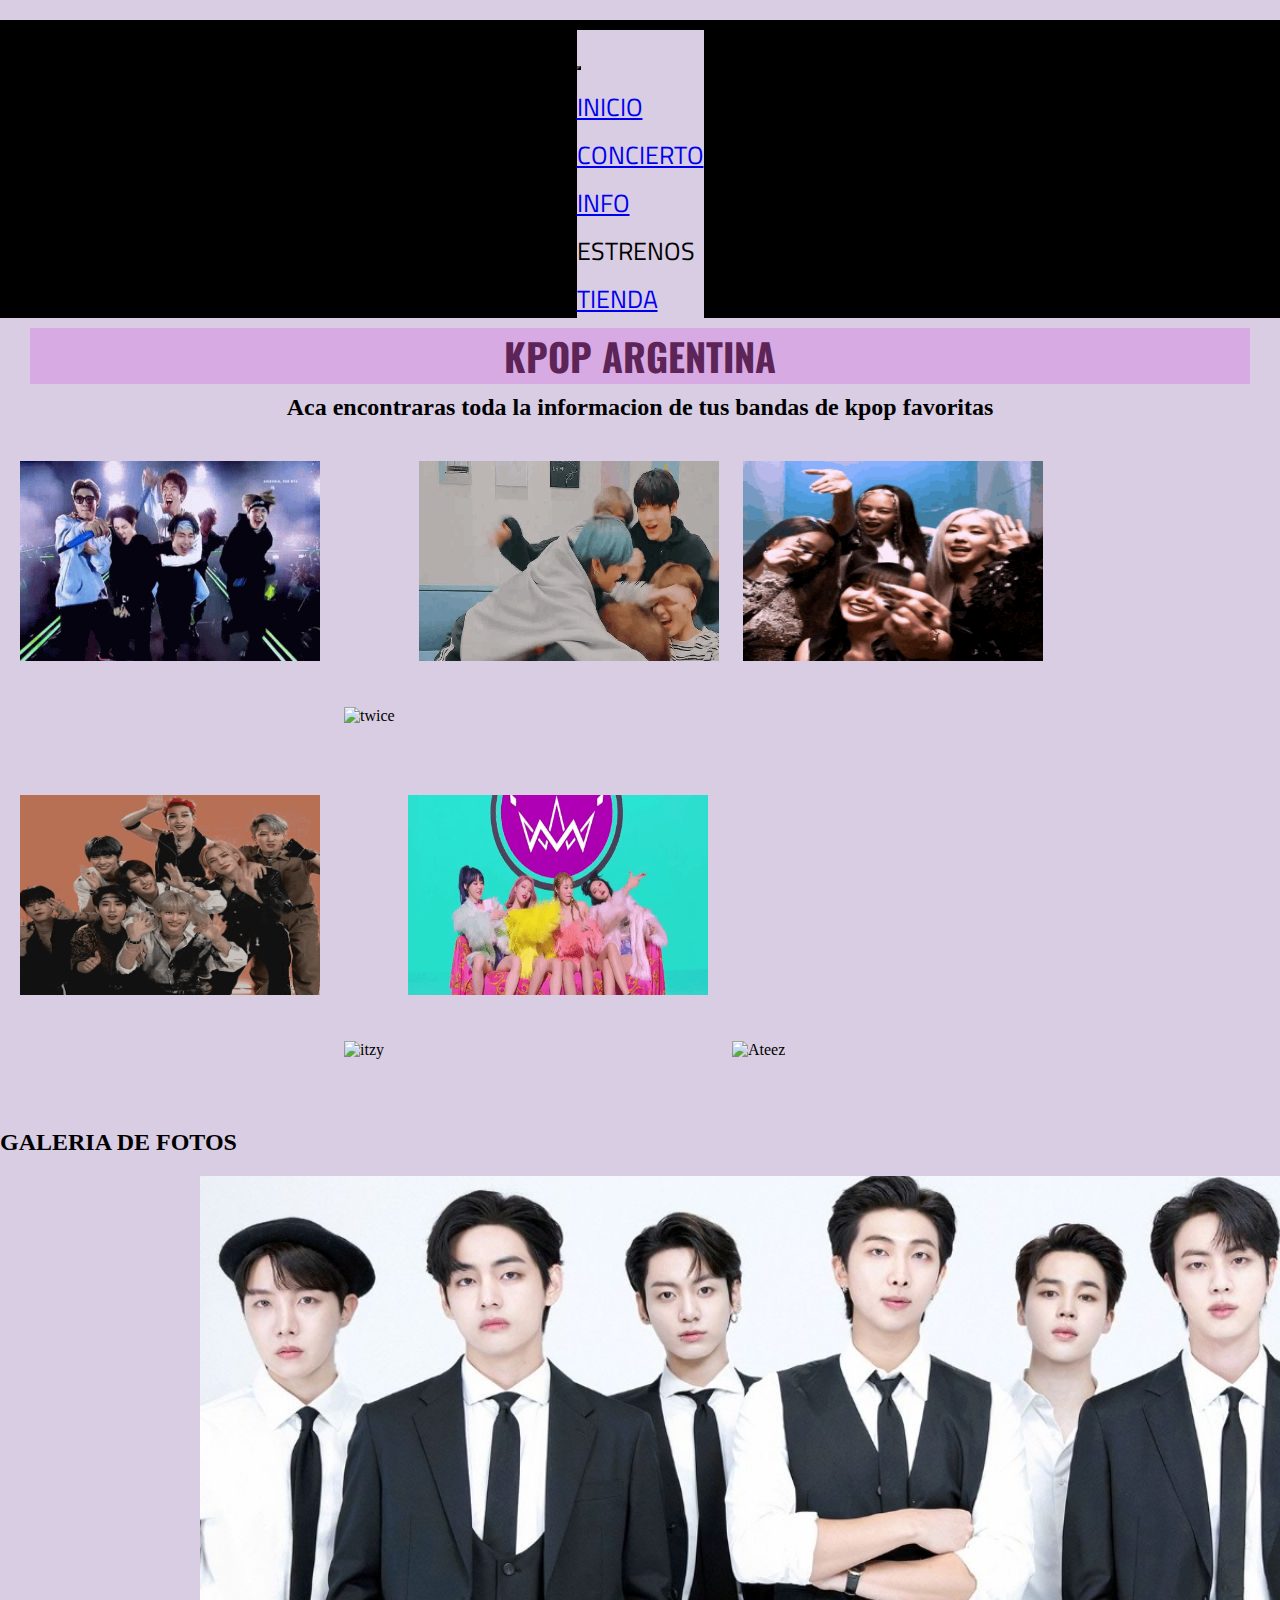
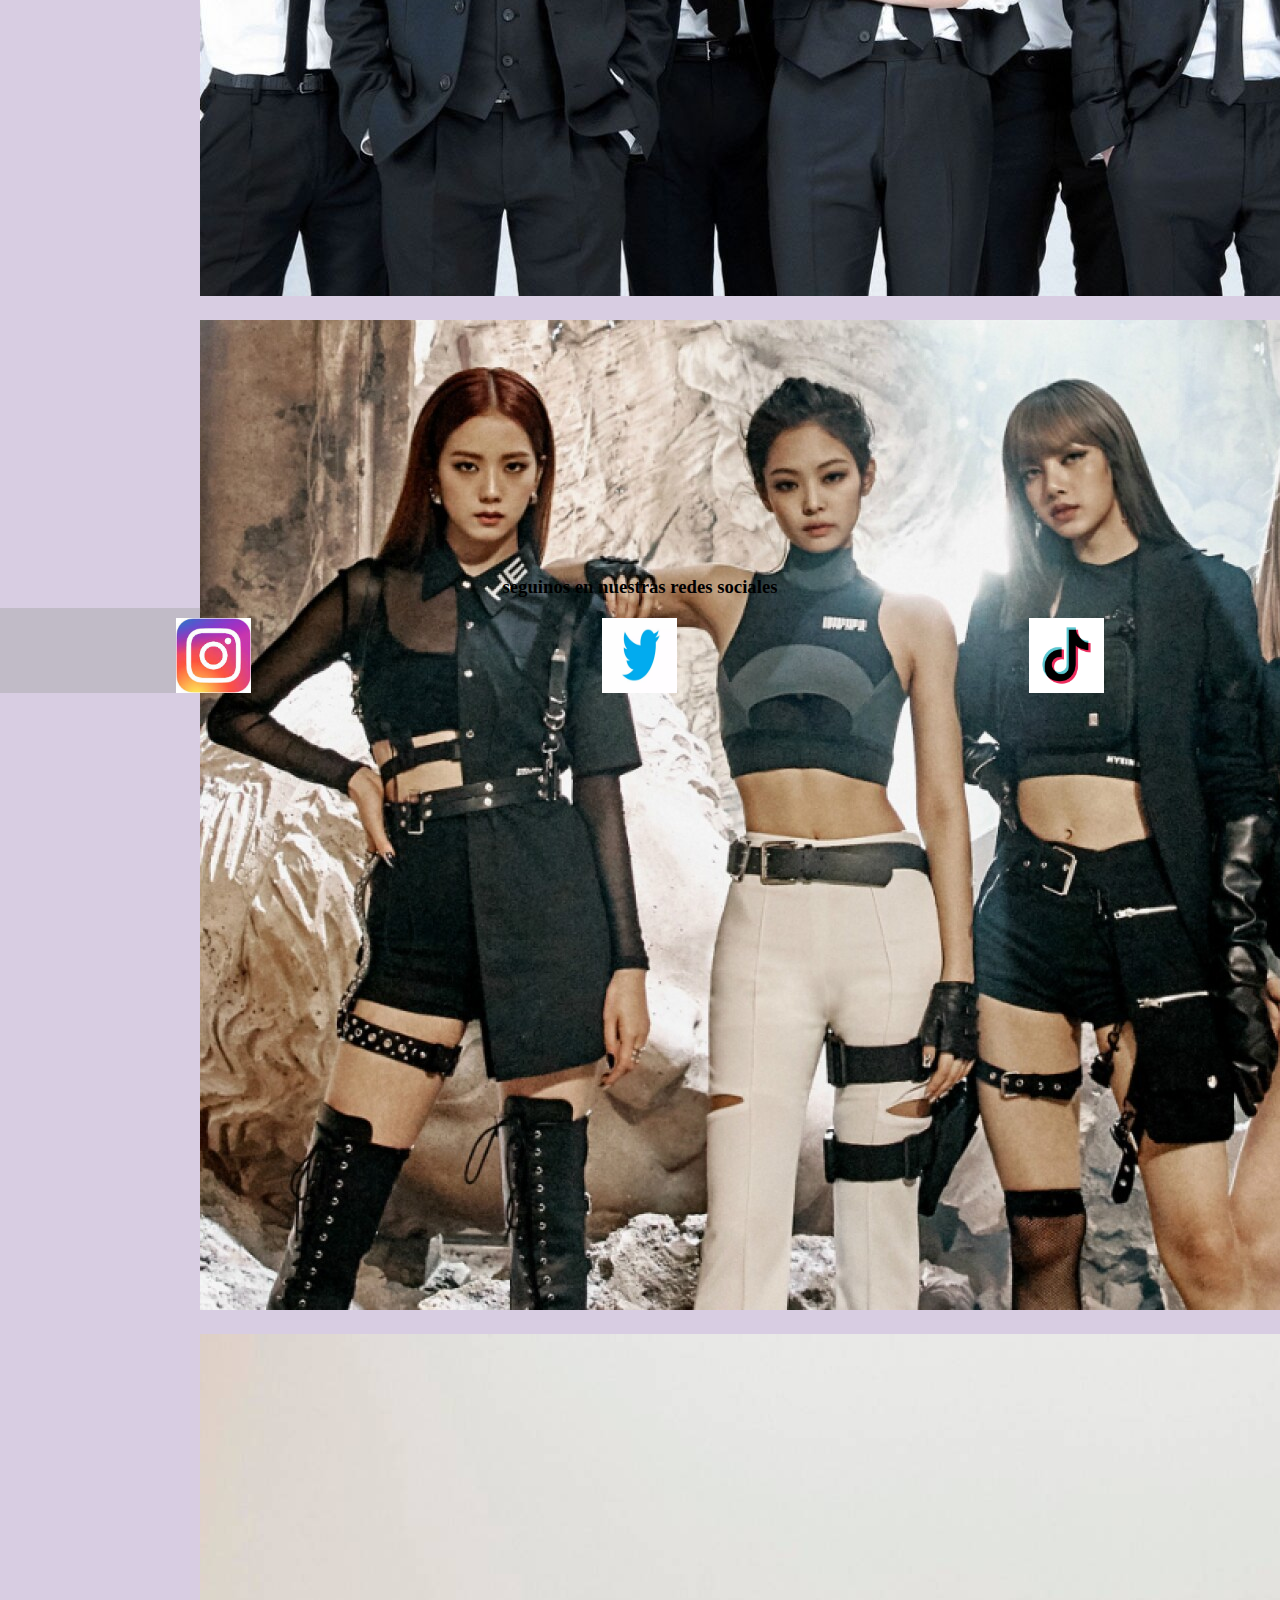
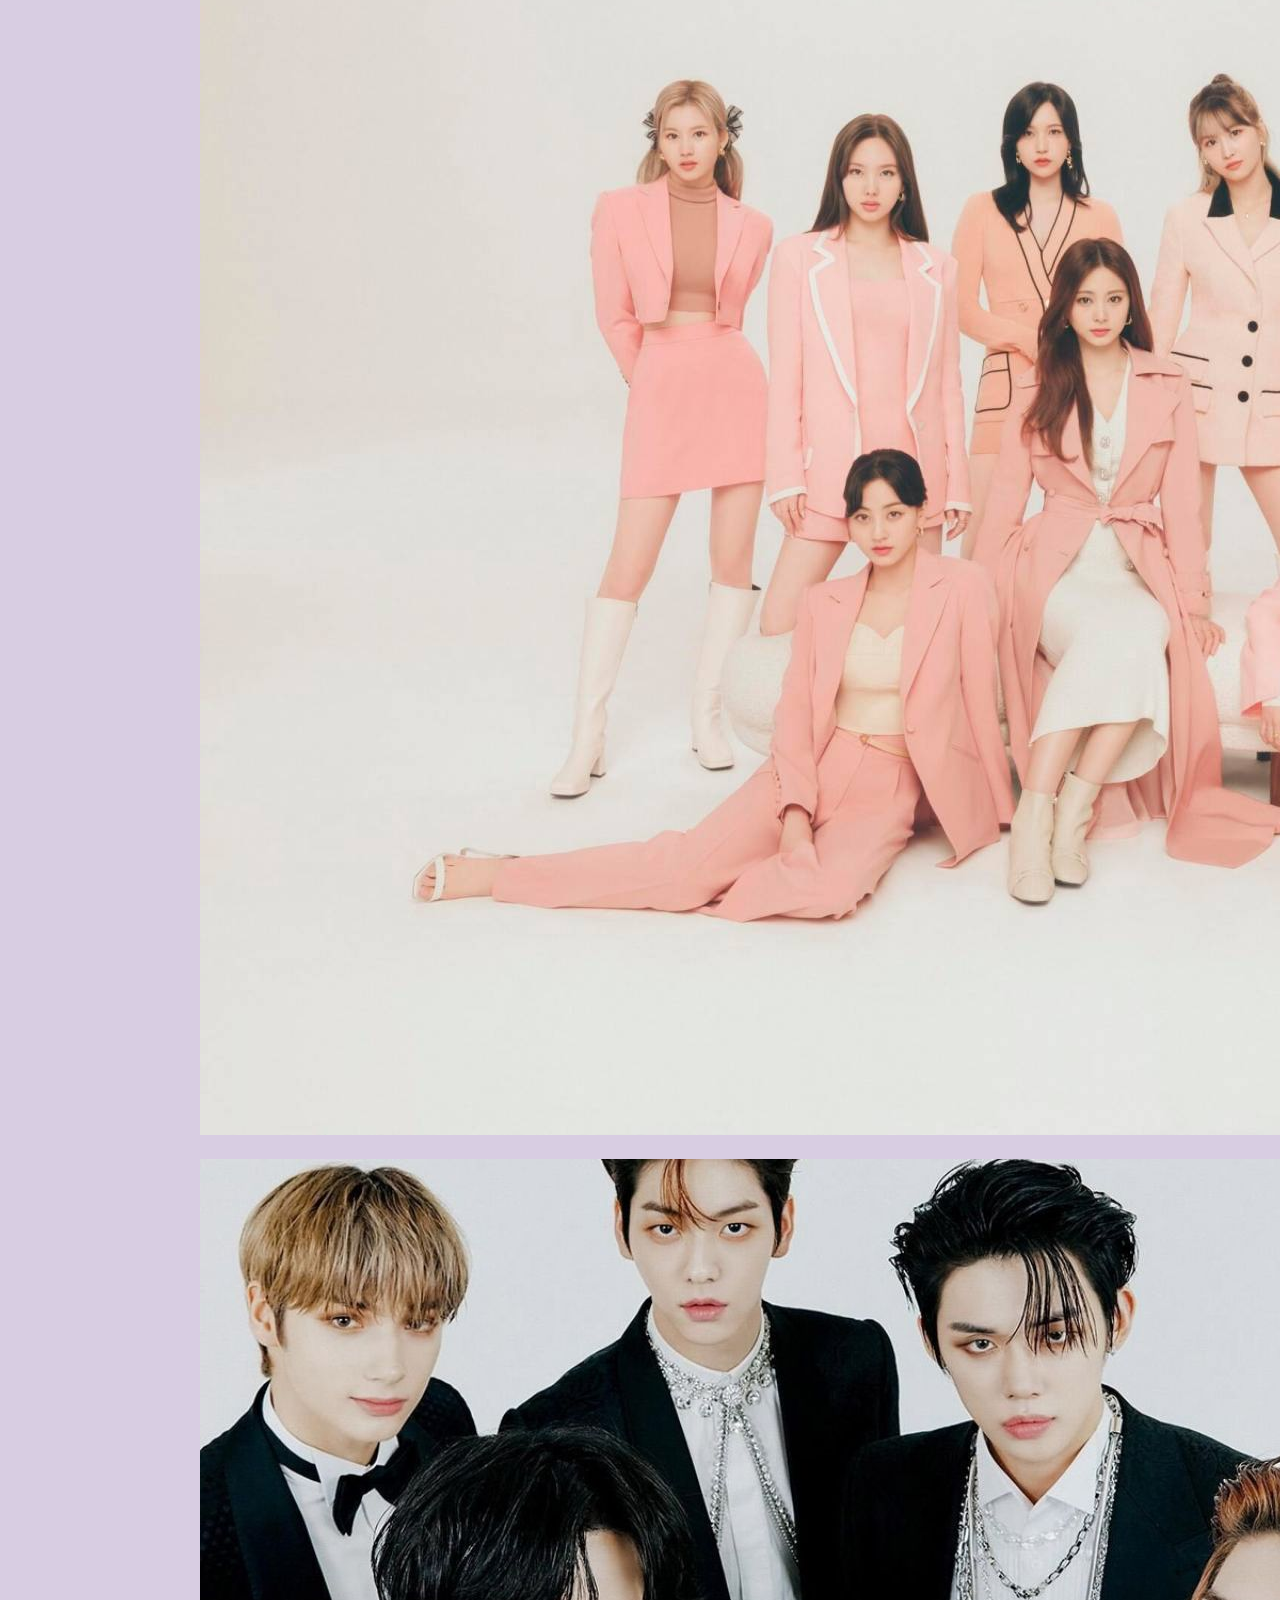
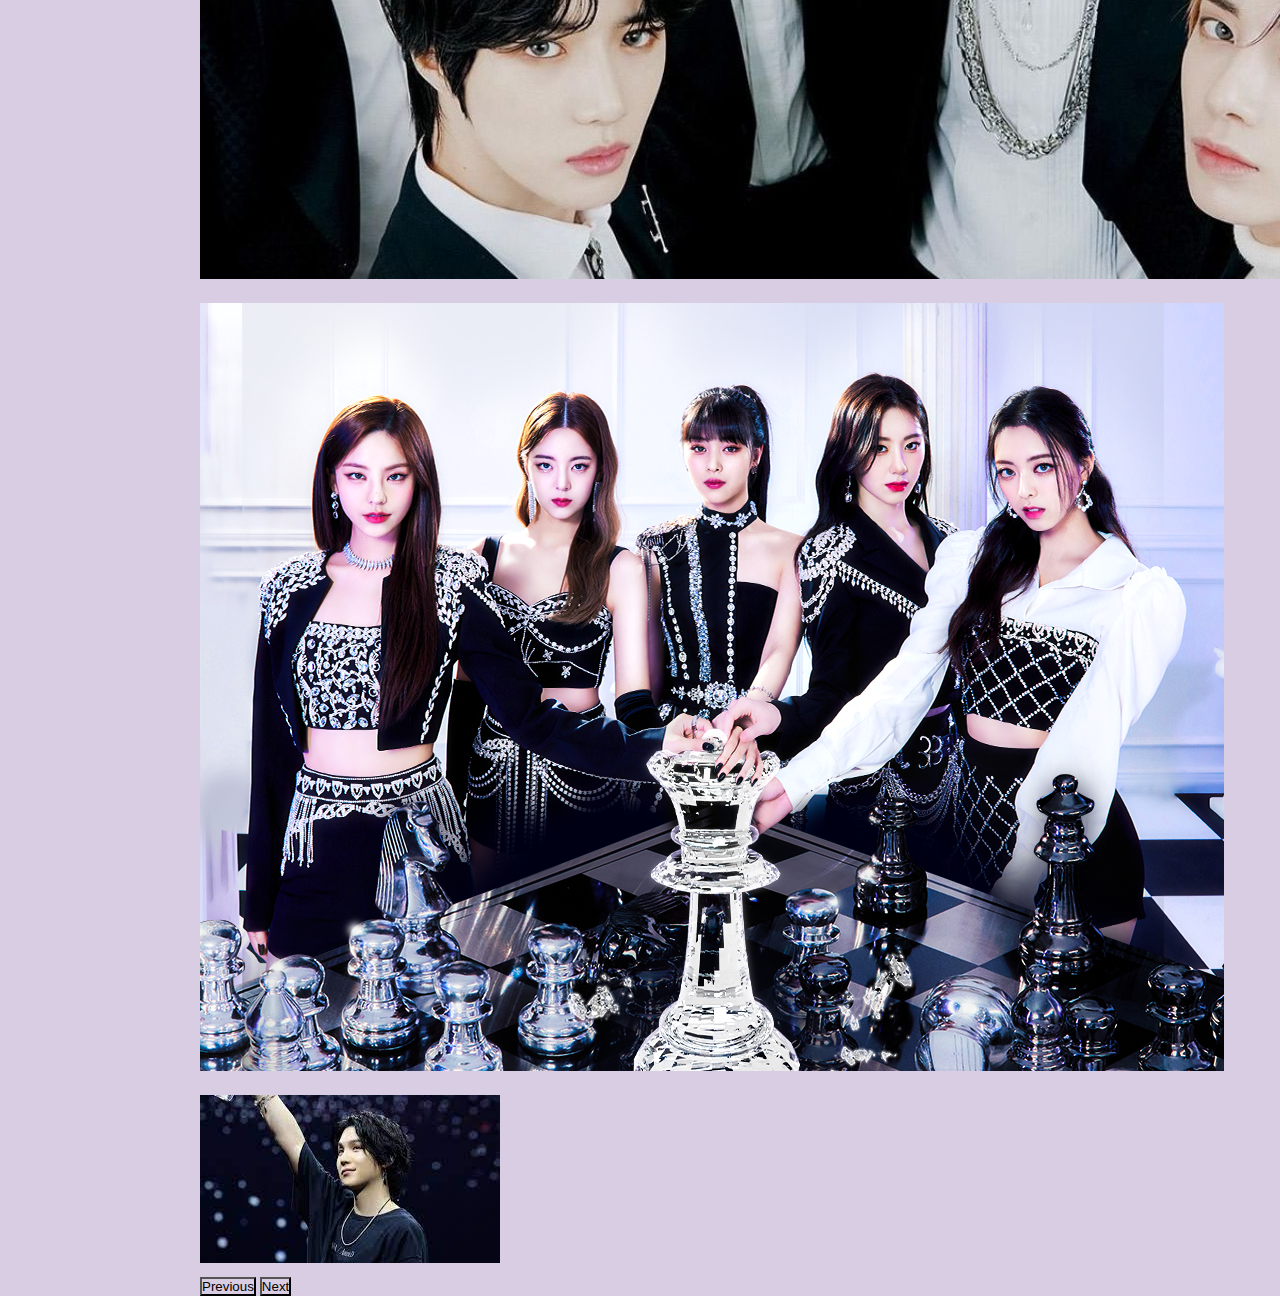
==== commit 34fc850f: "entregafinal" ====
--- a/index.html
+++ b/index.html
@@ -5,9 +5,10 @@
 <head>
   <meta charset="UTF-8">
   <meta http-equiv="X-UA-Compatible" content="IE=edge">
-  <meta name="viewport" content="width=device-width, initial-scale=1.0">
+  
   <title> KPOP ARGENTINA|INICIO </title>
   <link rel="shortcut icon" href="./imagenes/logo.webp" type="image/x-icon">
+  <meta name="viewport" content="width=device-width, initial-scale=1, maximum-scale=1, user-scalable=no">
 
   <link href="https://cdn.jsdelivr.net/npm/bootstrap@5.2.3/dist/css/bootstrap.min.css" rel="stylesheet"
     integrity="sha384-rbsA2VBKQhggwzxH7pPCaAqO46MgnOM80zW1RWuH61DGLwZJEdK2Kadq2F9CUG65" crossorigin="anonymous">
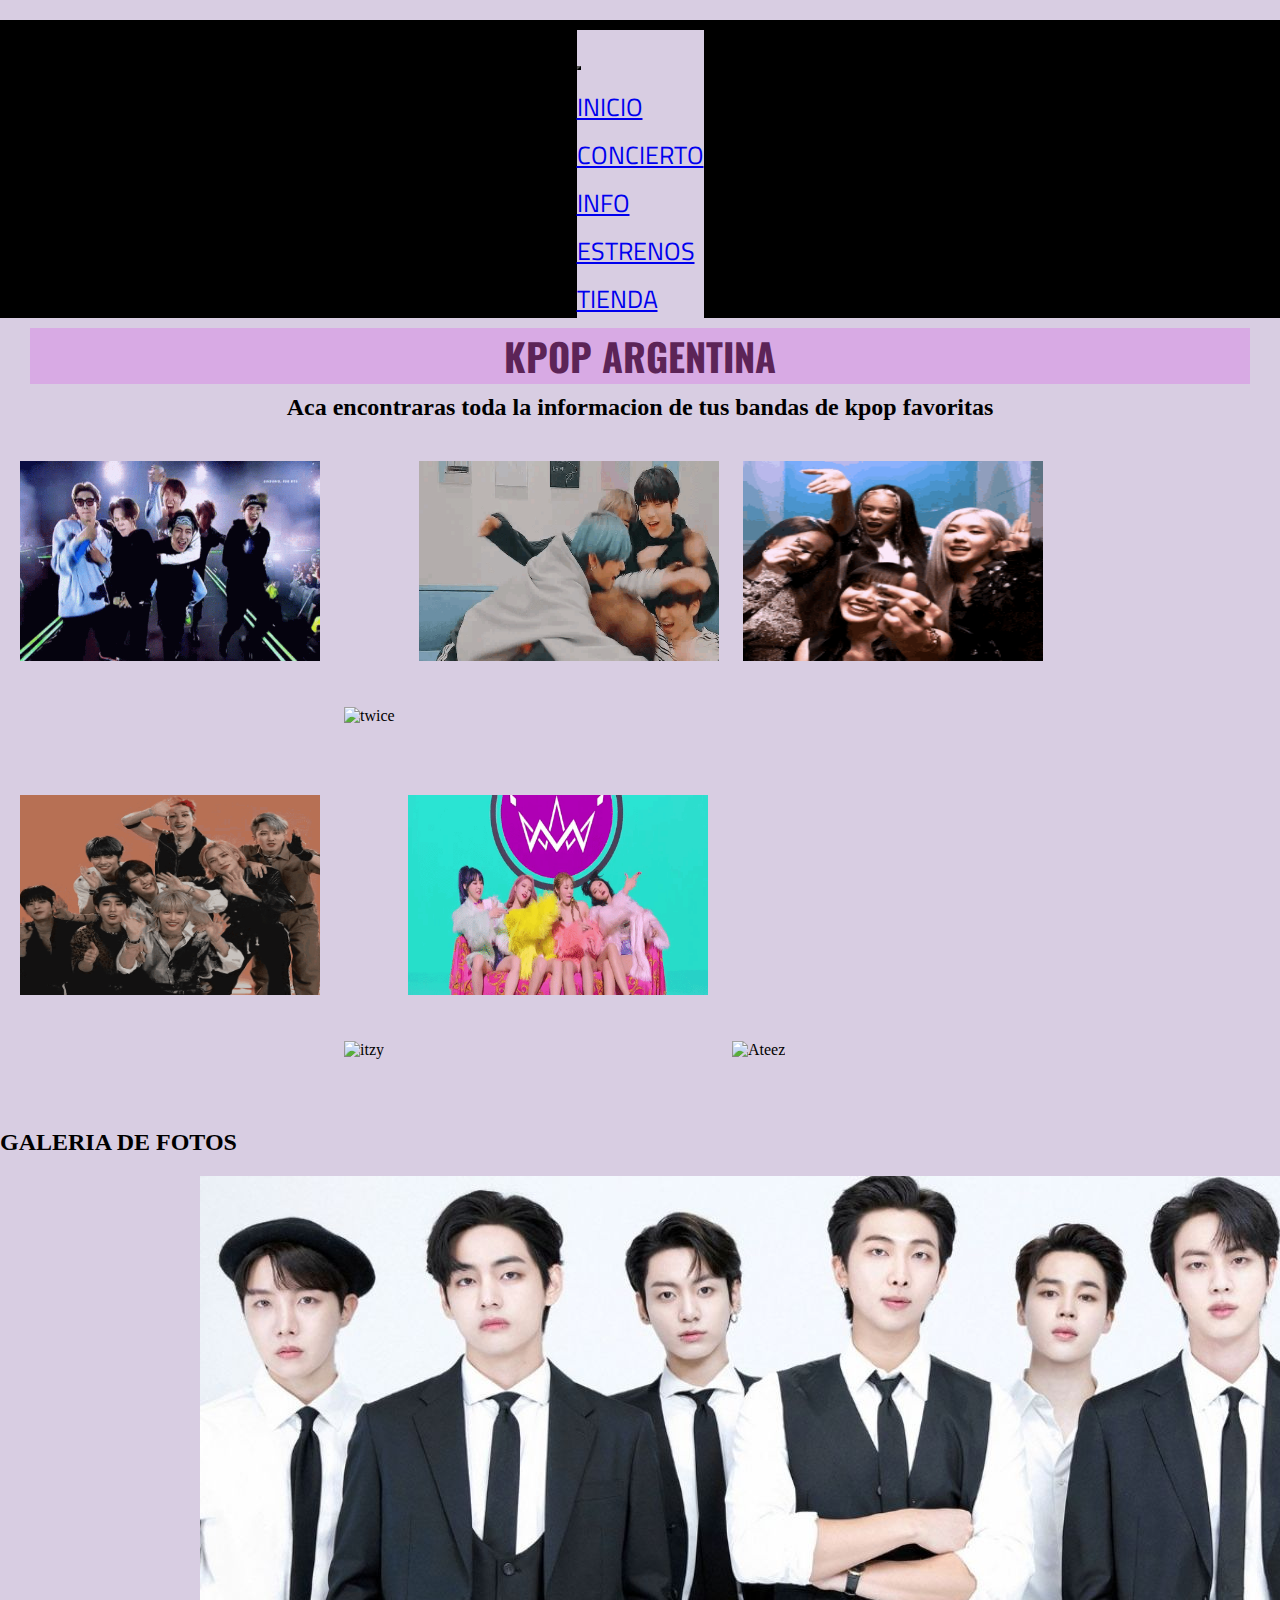
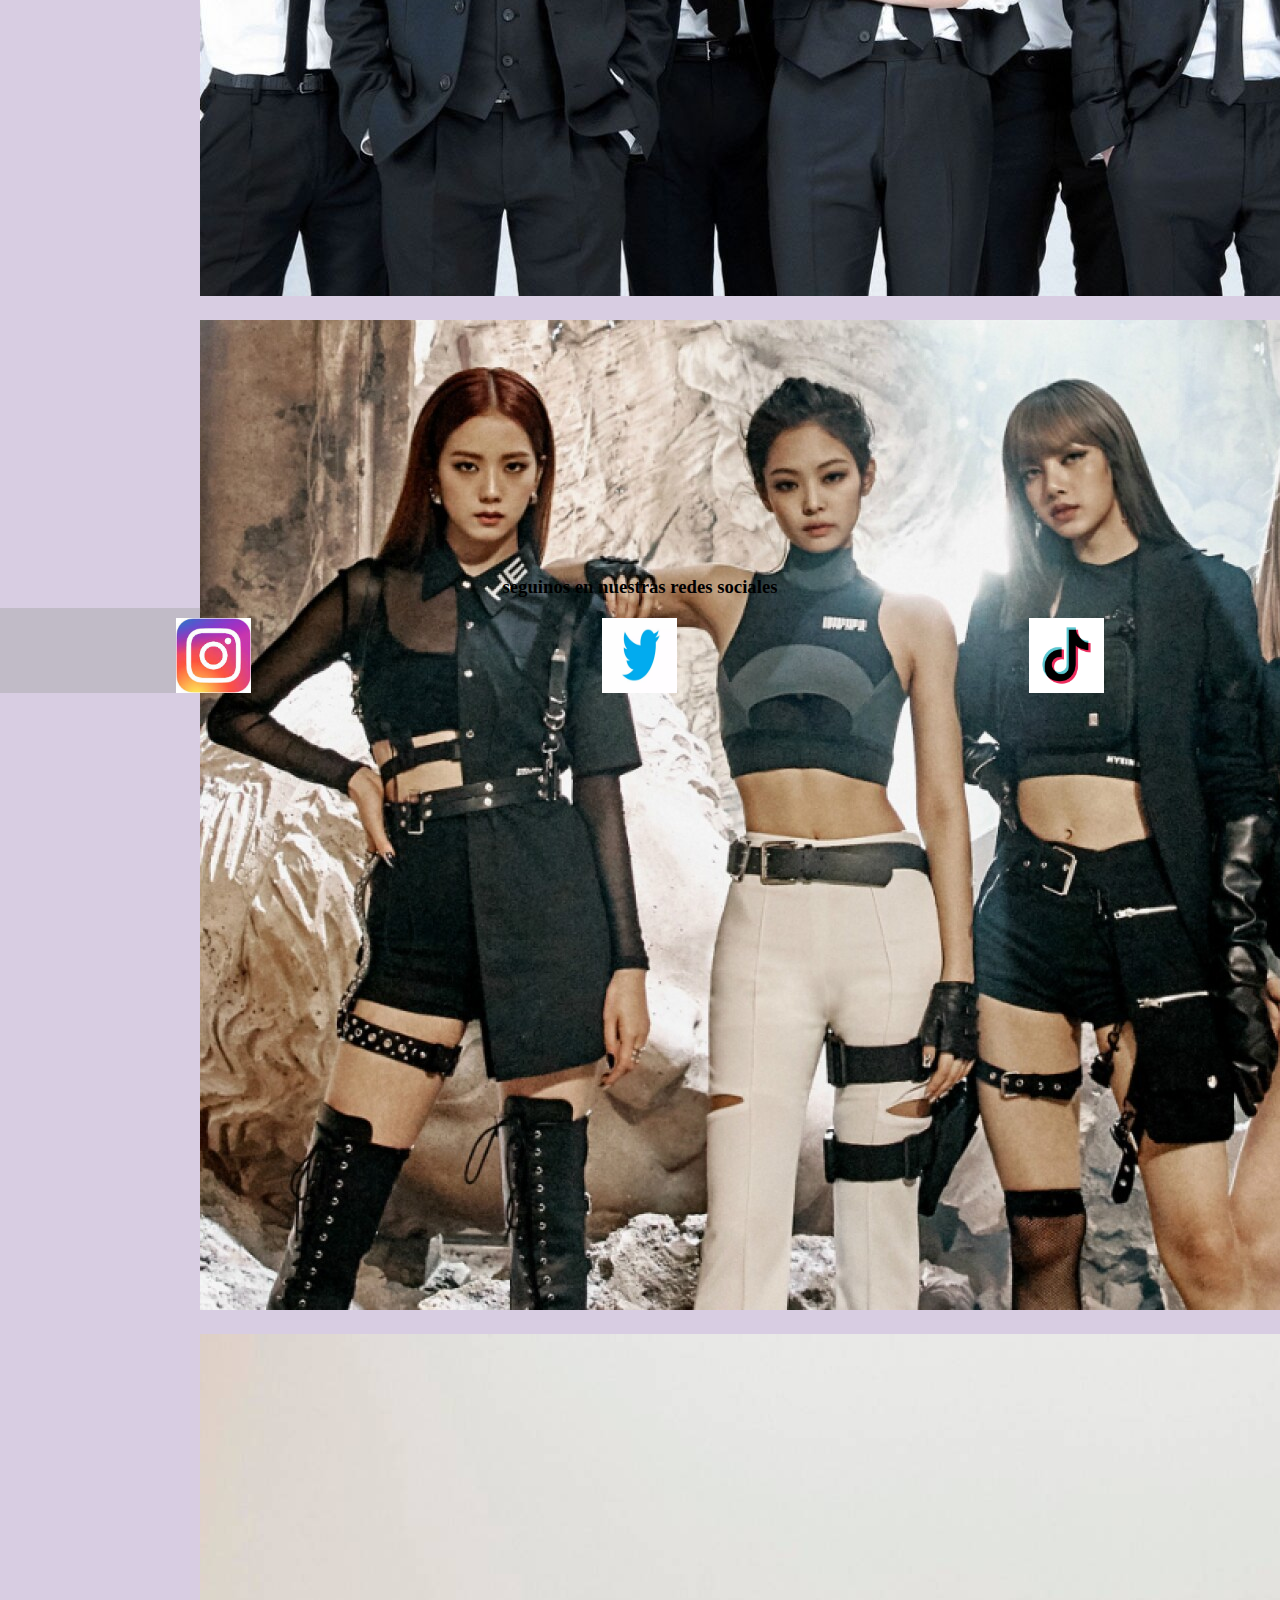
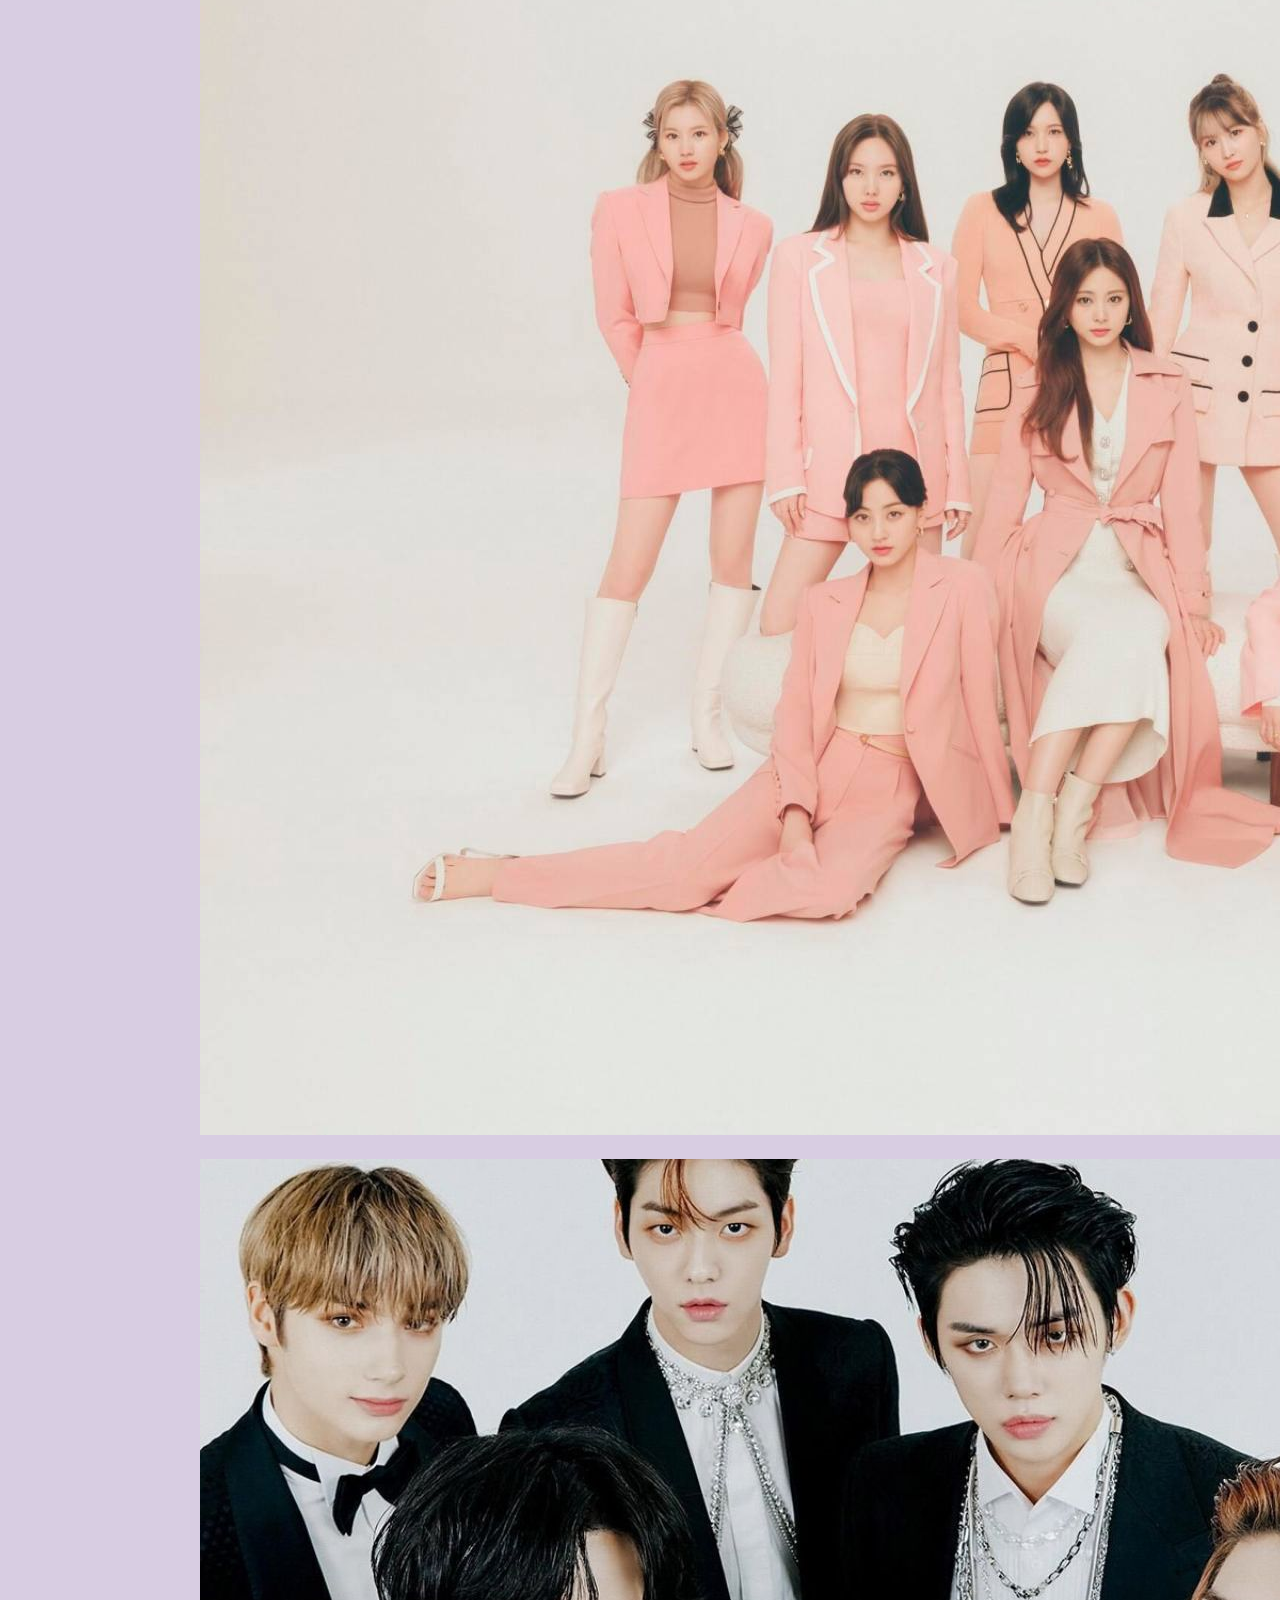
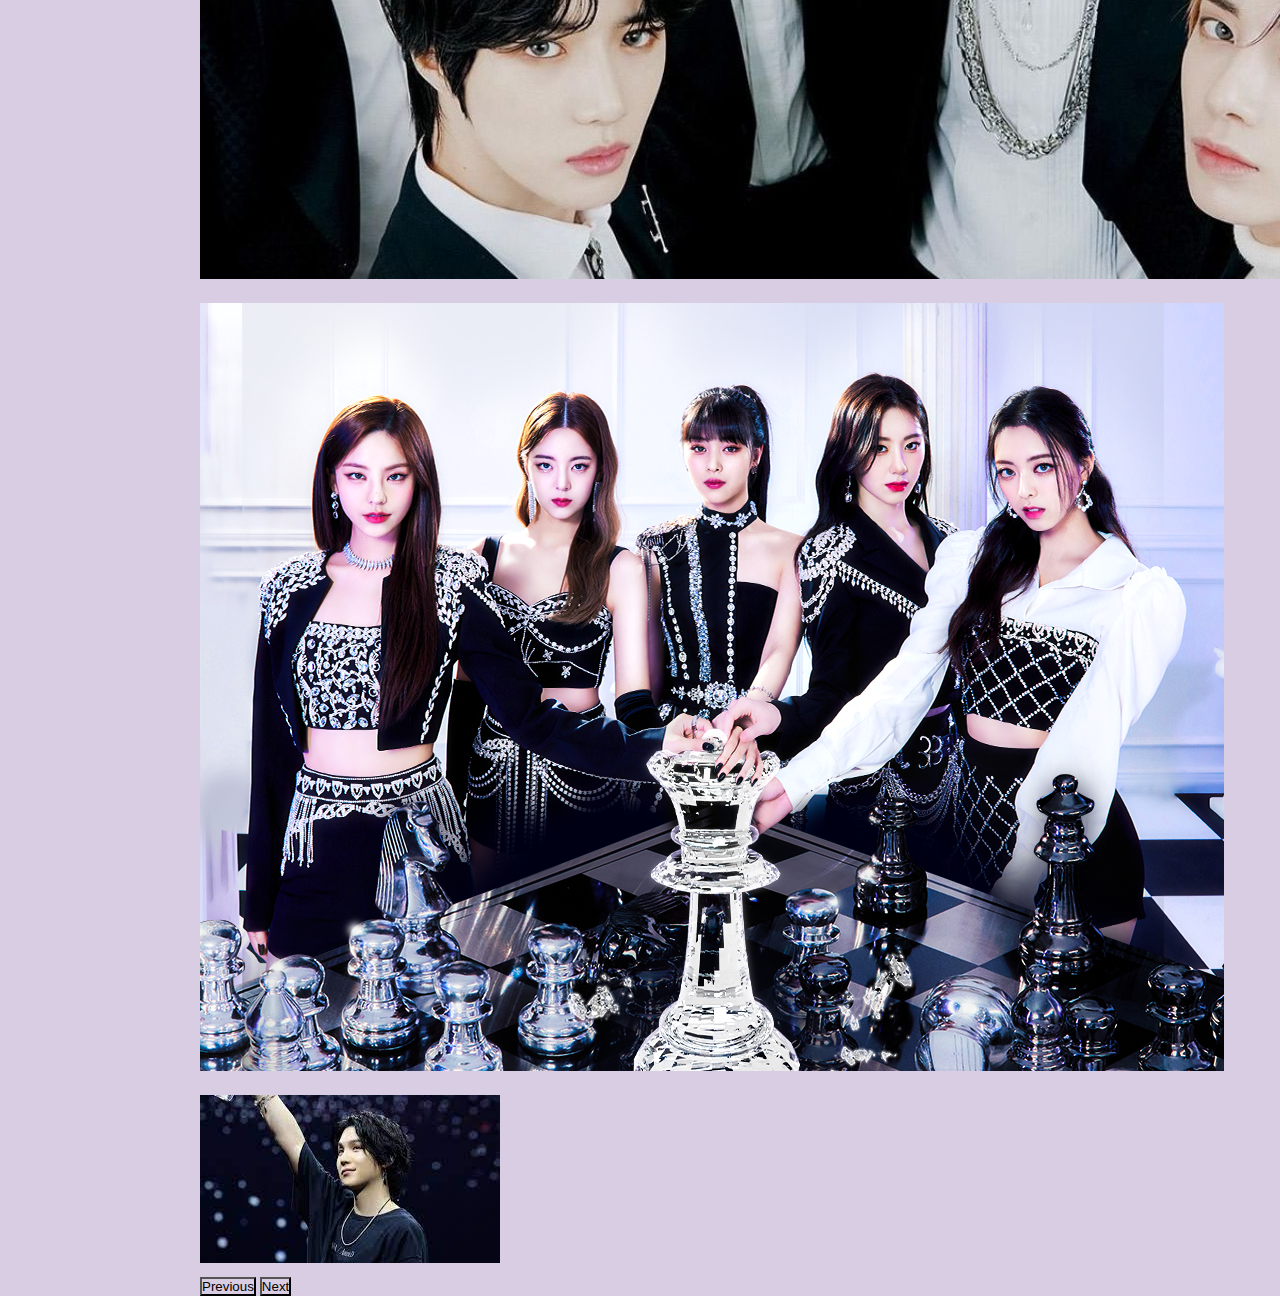
==== commit e71f3efa: "entregafinalfariasjimena" ====
--- a/index.html
+++ b/index.html
@@ -37,7 +37,7 @@
               <a class="nav-link" href="./paginas/info.html">INFO</a>
             </li>
             <li class="nav-item">
-              <ESTRENOS class="nav-link" href="./paginas/estrenos.html">ESTRENOS</a>
+              <a class="nav-link" href="./paginas/estrenos.html">ESTRENOS</a>
             </li>
             <li class="nav-item">
               <a class="nav-link" href="./paginas/tienda.html">TIENDA</a>
--- a/scss/style.css
+++ b/scss/style.css
@@ -46,8 +46,8 @@
    
  }
 
- @media (max-width: 767px) {
-  /* Agrega aquí los estilos que deseas aplicar para pantallas pequeñas */
+ @media (max-width: 720px) {
+  
   .titulo {
     font-size: 24px;
   }
@@ -119,7 +119,7 @@
 
  }
 
- @media (max-width: 767px) {
+ @media (max-width: 720px) {
   .titulo {
     font-size: 24px;
   }
@@ -150,21 +150,21 @@
    height: 100px;
  }
 
- @media (orientation: portrait) {
+ @media (orientation:720px) {
    .tablaconcierto {
      grid-template-columns: 1fr;
      grid-template-rows: 1fr 1fr 1fr;
    }
  }
 
- @media (max-width: 900) {
+ @media (max-width: 720px) {
    .videoscompletos {
      flex-direction: column;
 
    }
  }
 
- @media (max-width: 767px) {
+ @media (max-width: 720px) {
    .tarjetita {
      flex-direction: column;
    }
@@ -244,7 +244,7 @@
    text-decoration: none;
  }
 
- @media (max-width:767px) {
+ @media (max-width:720px) {
    .cuadroconcierto {
      grid-template-columns: 1fr 1fr;
      grid-template-rows: 1fr 1fr 1fr;
@@ -307,35 +307,21 @@
    margin-left: 100px;
  }
 
- @media (max-width: 767px) {
- 
+ @media (max-width: 720px) {
+  .menu2 {
+    display: flex;
+    flex-direction: column;
+    justify-content:right;
+  }
+
+  .formulario_lista {
+    display: flex;
+    flex-direction: column;
+  }
+
   .formulario_tienda {
     display: flex;
     flex-direction: column;
-    align-items: center;
-  }
-  
-  .formulario_lista {
-    margin-top: 20px;
-  }
-  
-  .gif_tienda {
-    width: 100%;
-    height: auto;
-  }
-  
-  .formulario_lista h2 {
-    text-align: center;
-  }
-  
-  .formulario_lista input[type="text"],
-  .formulario_lista input[type="email"] {
-    width: 100%;
-    margin-bottom: 10px;
-  }
-  
-  .formulario_lista input[type="submit"] {
-    width: 100%;
   }
 }
 
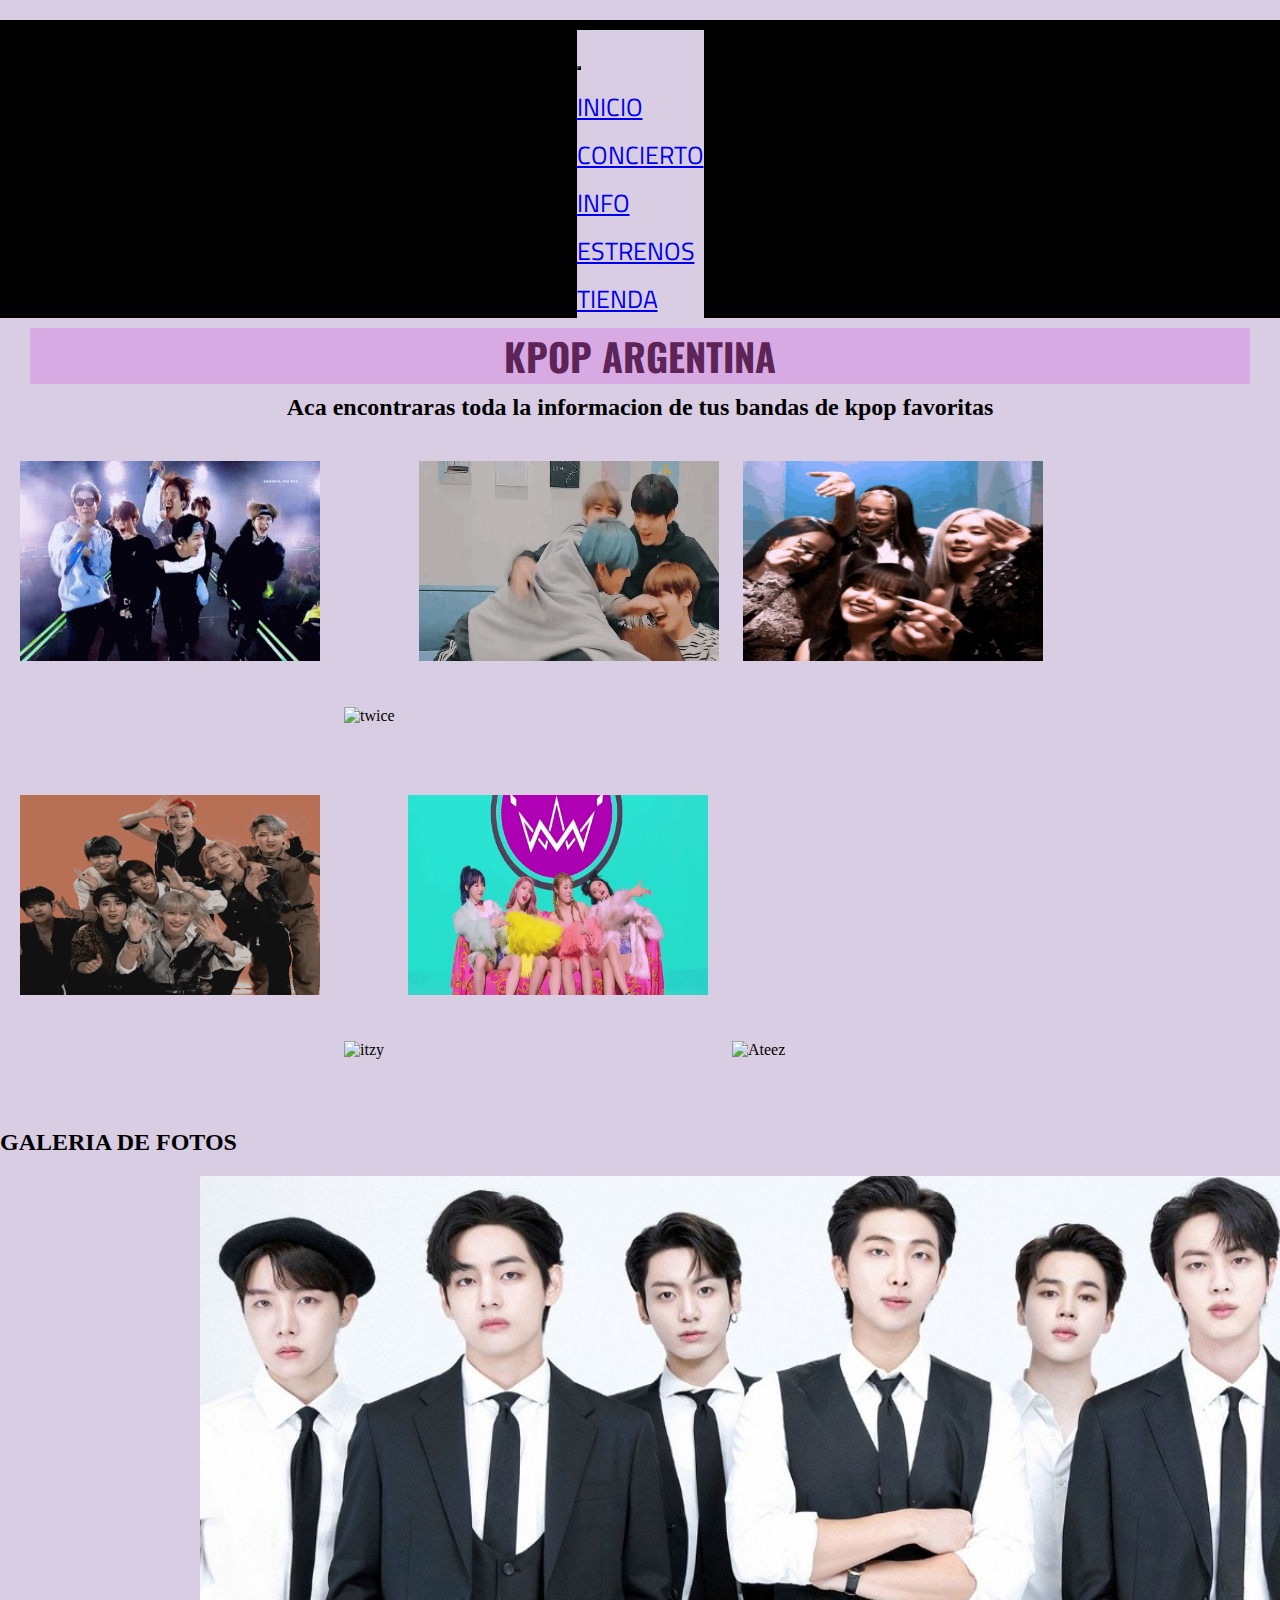
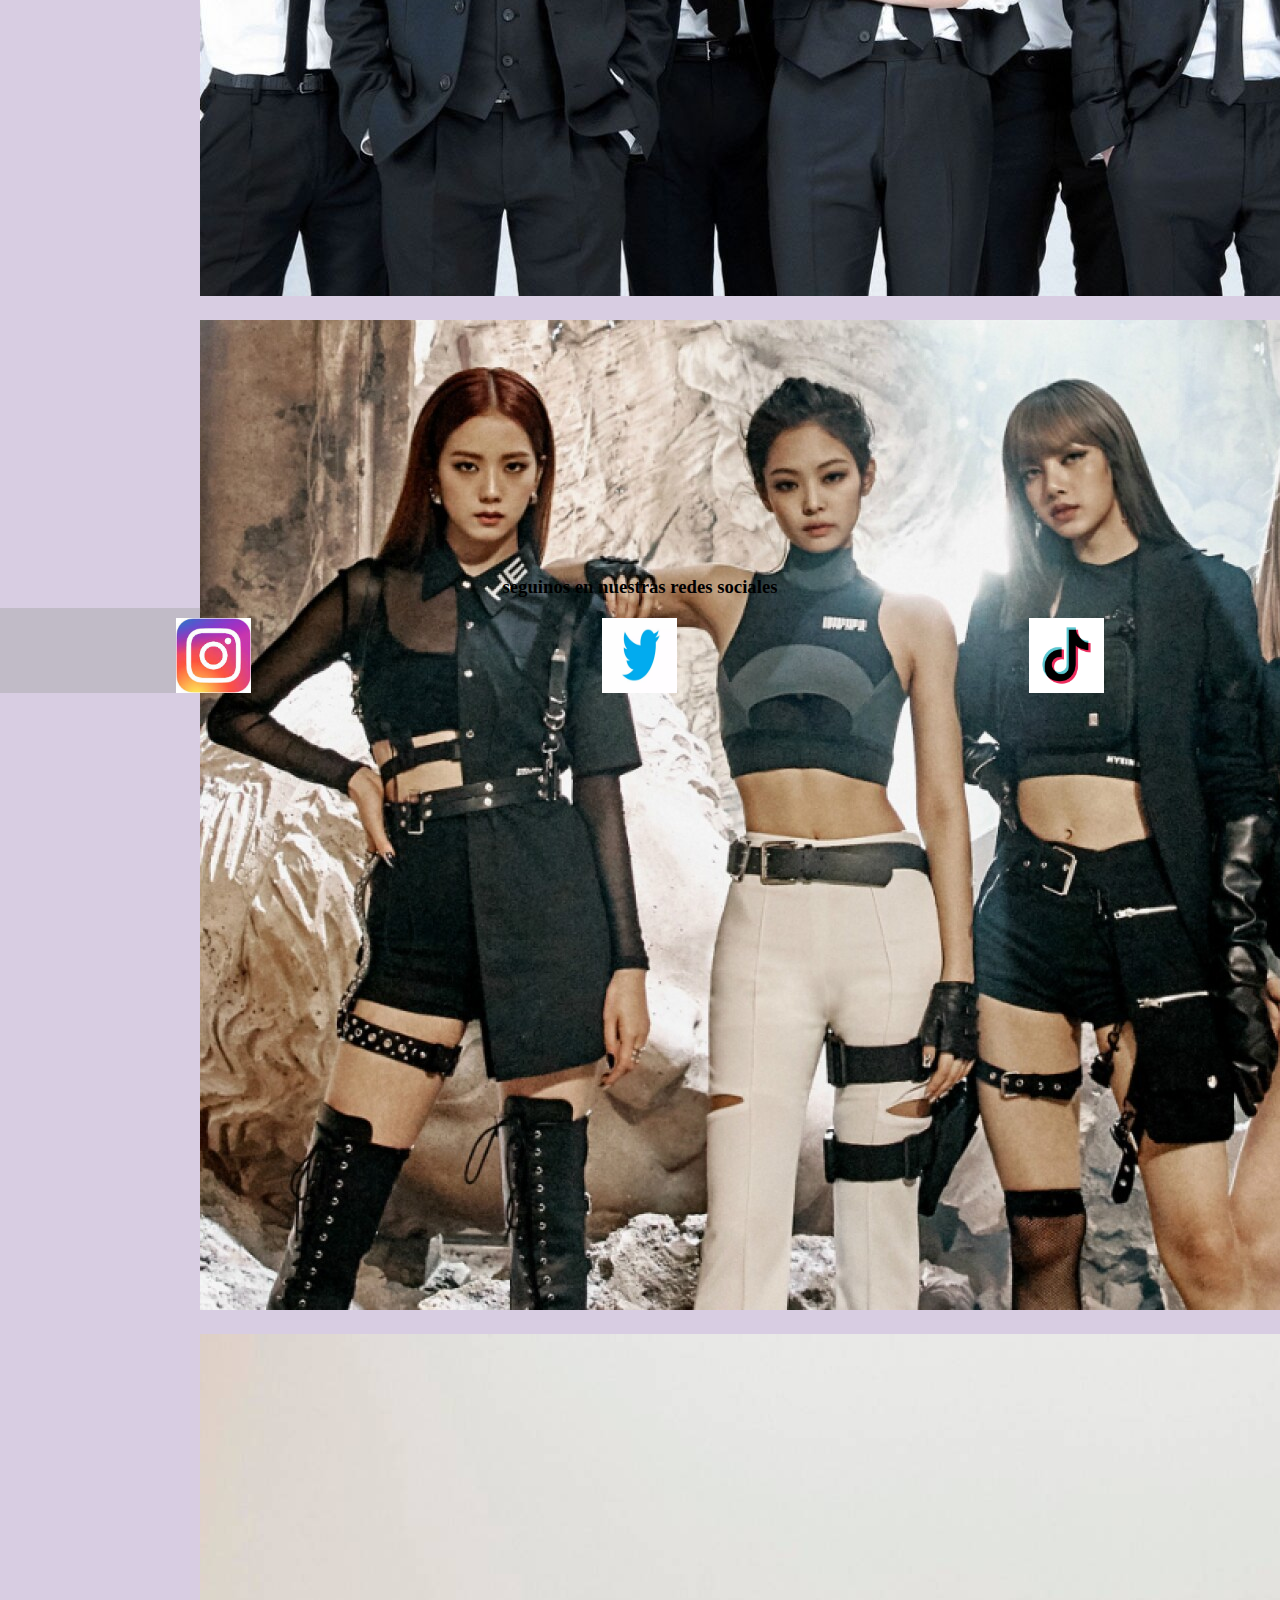
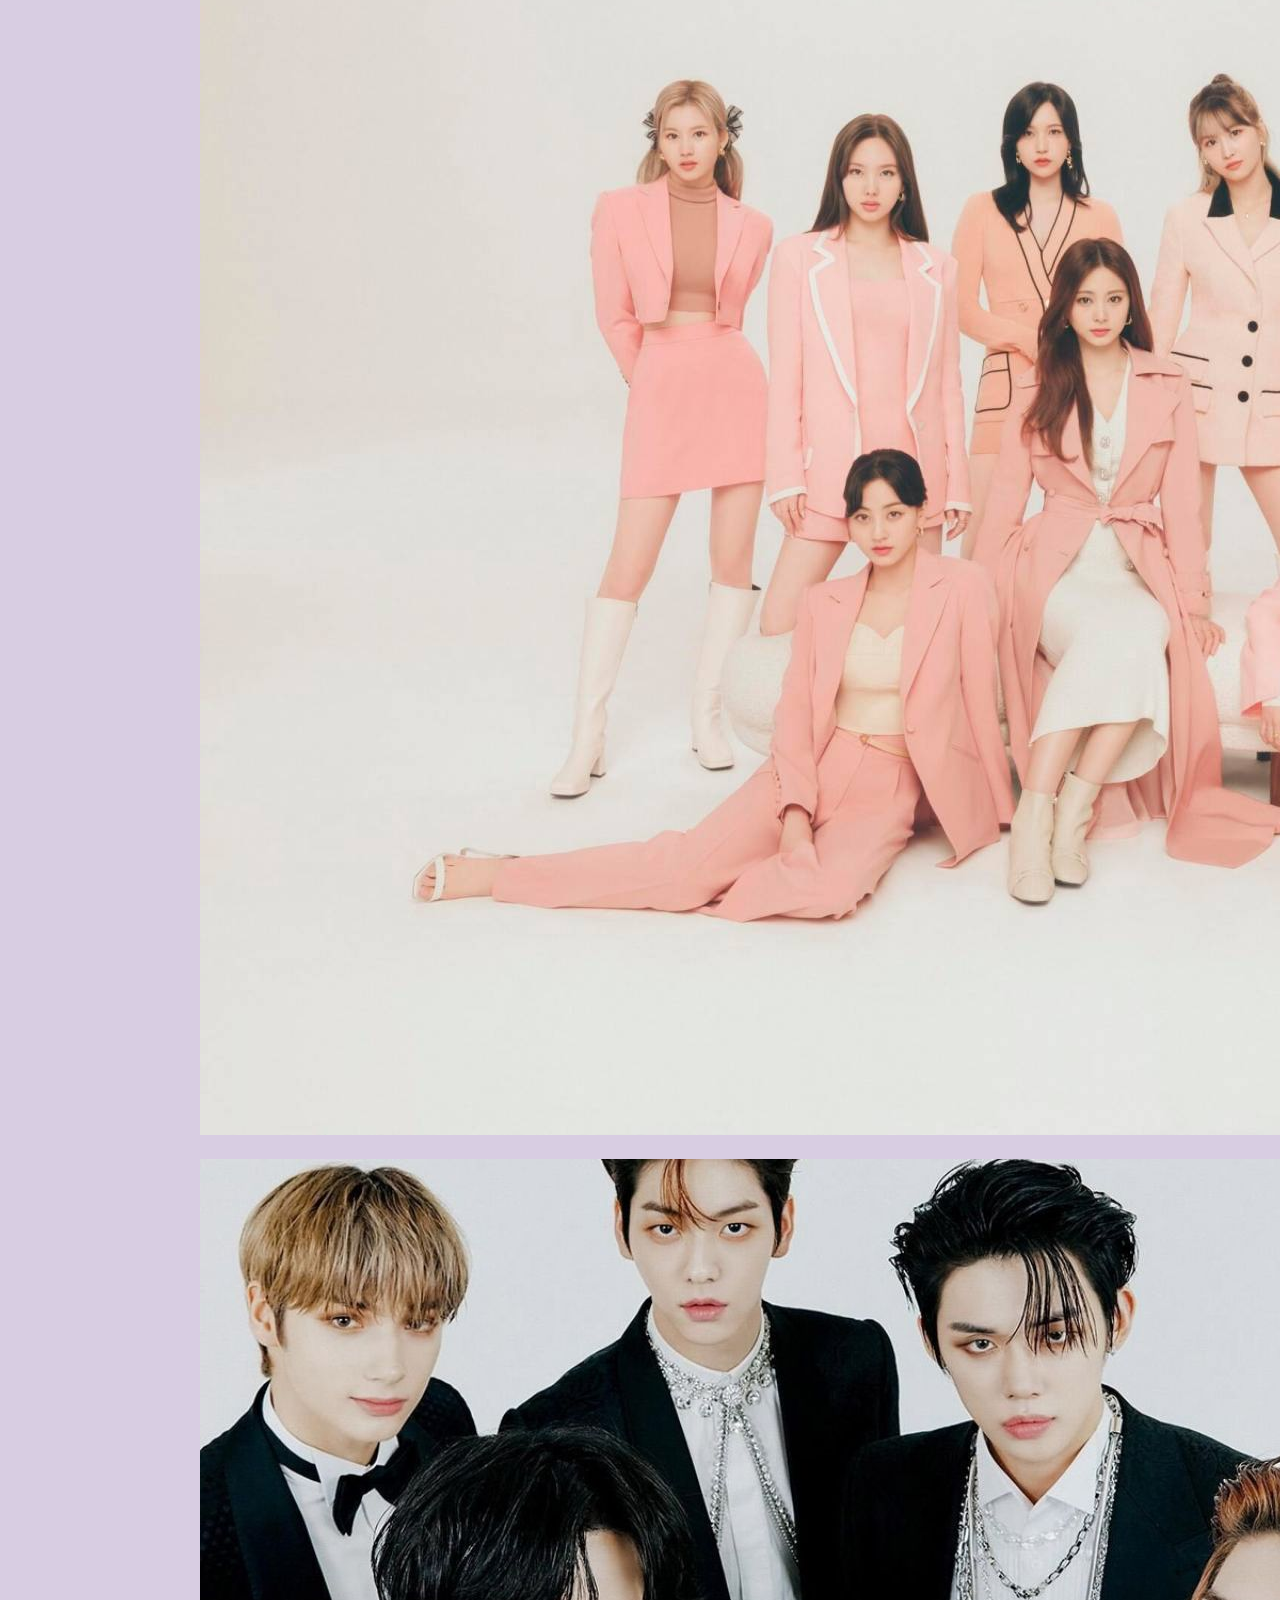
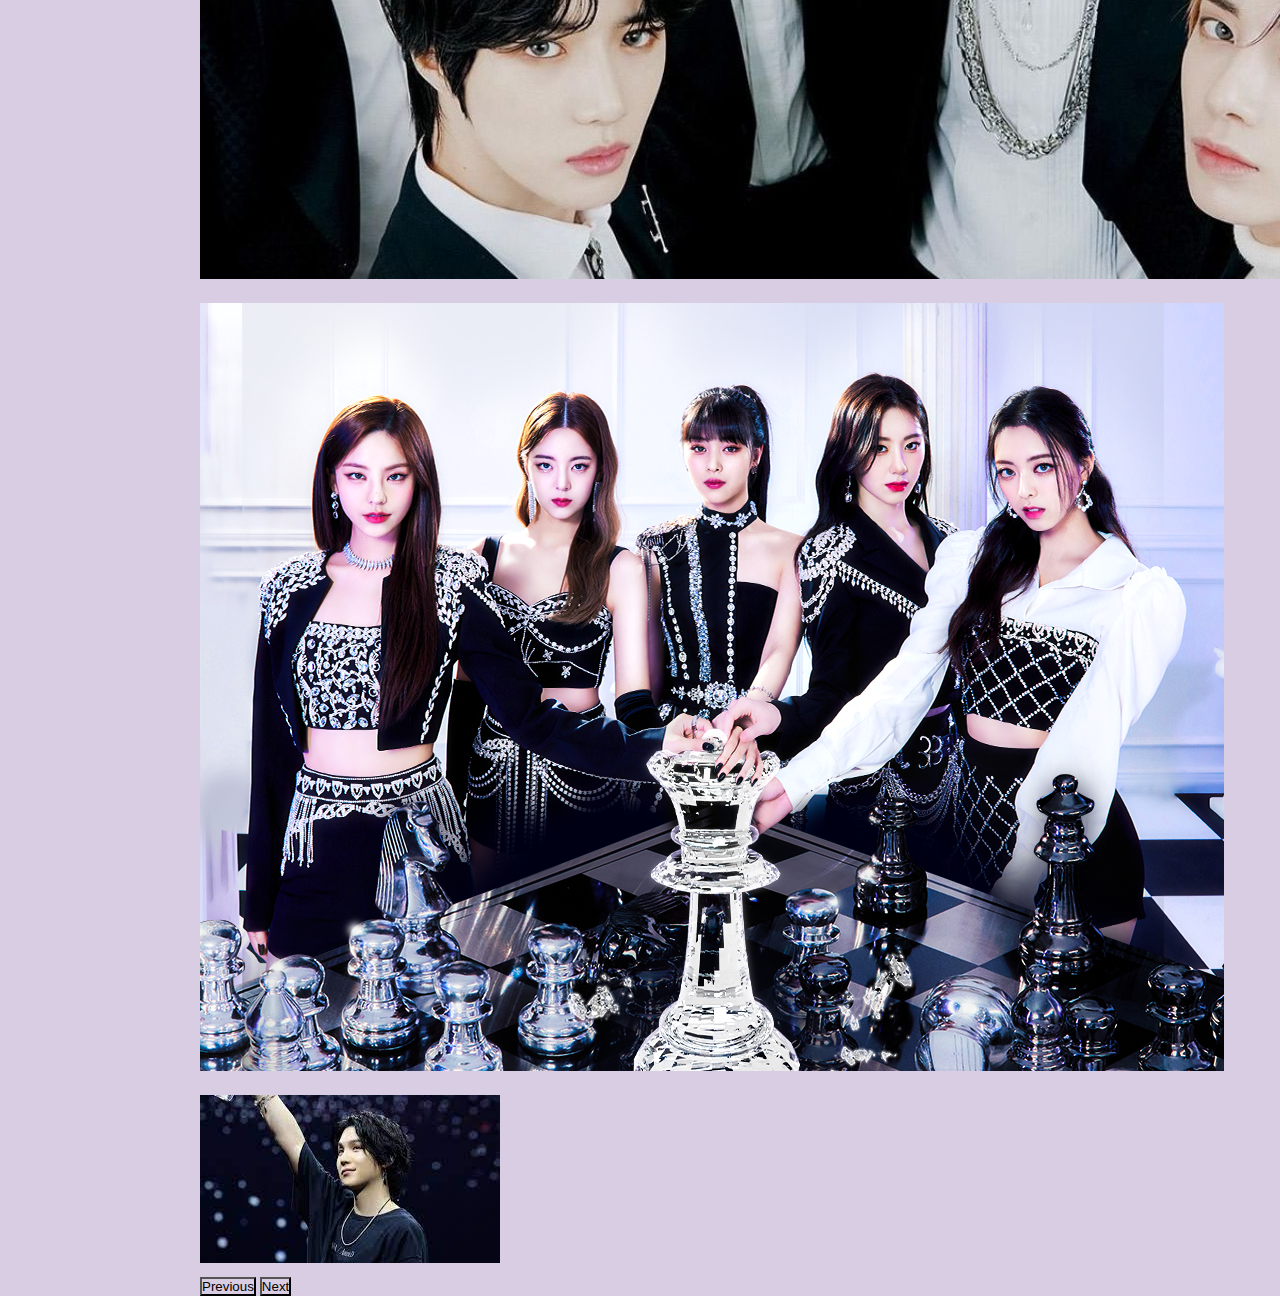
==== commit 2ae16002: "entregafinal" ====
--- a/index.html
+++ b/index.html
@@ -60,15 +60,15 @@
       </div>
     </section>
 
-    <section>
-        <img class="gif_inicio" src="./imagenes/bts2.gif" alt="BTS">
-        <img class="gif_inicio" src="./imagenes/gif twice2.gif" alt="twice">
-        <img class="gif_inicio" src="./imagenes/txt.gif" alt="txt">
-        <img class="gif_inicio" src="./imagenes/blackpink-how-you-like-that.gif" alt="blackpink">
-        <img class="gif_inicio" src="./imagenes/stray.gif" alt="Straykid">
-        <img class="gif_inicio" src="./imagenes/ITZY.gif" alt="itzy">
-        <img class="gif_inicio" src="./imagenes/MAMAMOO.gif" alt="mamamoo">
-        <img class="gif_inicio" src="./imagenes/ateez.gif" alt="Ateez">
+    <section >
+        <img class="gif_inicio " src="./imagenes/bts2.gif" alt="BTS">
+        <img class="gif_inicio " src="./imagenes/gif twice2.gif" alt="twice">
+        <img class="gif_inicio " src="./imagenes/txt.gif" alt="txt">
+        <img class="gif_inicio " src="./imagenes/blackpink-how-you-like-that.gif" alt="blackpink">
+        <img class="gif_inicio " src="./imagenes/stray.gif" alt="Straykid">
+        <img class="gif_inicio " src="./imagenes/ITZY.gif" alt="itzy">
+        <img class="gif_inicio " src="./imagenes/MAMAMOO.gif" alt="mamamoo">
+        <img class="gif_inicio " src="./imagenes/ateez.gif" alt="Ateez">
      
     </section>
 
--- a/scss/style.css
+++ b/scss/style.css
@@ -26,15 +26,17 @@
    flex-wrap: nowrap;
    justify-content: space-around;
    background-color: black;
+
+ }
+
+ .gif_inicio {
+   width: 300px;
+   height: 200px;
+   margin-left: 20px;
+   margin-top: 60px;
+   margin-bottom: 60px;
    
- }
-
- .gif_inicio{
-  width: 300px;
-  height: 200px;
-  margin-left: 20px;
-  margin-top: 60px;
-  margin-bottom: 60px;
+
  }
 
  /*carrusel*/
@@ -43,30 +45,32 @@
    height: 1000px;
    margin-left: 200px;
    margin-right: 100px;
-   
+
  }
 
  @media (max-width: 720px) {
-  
-  .titulo {
-    font-size: 24px;
-  }
-  
-  .alineartexto {
-    text-align: center;
-  }
-  
-  .gif_inicio {
-    width: 100%;
-    height: auto;
-  }
-  
-  .tamañocarrusel {
-    max-width: 400px;
-    margin: 0 auto;
- 
-  }
-}
+
+   .titulo {
+     font-size: 24px;
+   }
+
+   .alineartexto {
+     text-align: center;
+   }
+
+   .gif_inicio {
+    
+     height: auto;
+     margin-left: 80px;
+   }
+
+   .tamañocarrusel {
+     max-width: 400px;
+     margin: 0 auto;
+
+   }
+ }
+
  /*titulo principal index */
  .separacion {
    margin: 30px;
@@ -120,23 +124,24 @@
  }
 
  @media (max-width: 720px) {
-  .titulo {
-    font-size: 24px;
-  }
-  
-  .imagen_estreno {
-    flex-direction: column;
-  }
-  
-  .imagen_estreno img {
-    width: 100%;
-    margin-bottom: 10px;
-  }
-  
-  .info {
-    font-size: 14px;
-  }
-}
+   .titulo {
+     font-size: 24px;
+   }
+
+   .imagen_estreno {
+     flex-direction: column;
+   }
+
+   .imagen_estreno img {
+     width: 100%;
+     margin-bottom: 10px;
+   }
+
+   .info {
+     font-size: 14px;
+   }
+ }
+
  /*tarjetas */
  .tarjetita {
    display: flex;
@@ -150,19 +155,63 @@
    height: 100px;
  }
 
- @media (orientation:720px) {
+ @media (max-width:480px) {
    .tablaconcierto {
      grid-template-columns: 1fr;
      grid-template-rows: 1fr 1fr 1fr;
    }
  }
 
- @media (max-width: 720px) {
+ @media (max-width: 767px) {
    .videoscompletos {
      flex-direction: column;
-
-   }
- }
+   
+   }
+ }
+
+ @media (max-width: 480px) {
+  .container-nombre {
+    font-size: 20px;
+    background-color:transparent;
+    max-width: 100%;
+  }}
+
+ @media screen and (max-width: 767px) {
+ 
+  .container-video {
+    position: relative;
+    padding-bottom: 56.25%; 
+    height: 0;
+    margin-bottom: 30px;
+  }
+  
+  .container-video iframe,
+  .container-video video {
+    position: absolute;
+    top: 0;
+    left: 0;
+    width: 100%;
+    height: 100%;
+    overflow: hidden;
+  }
+}
+
+
+@media screen and (max-width: 767px) {
+  .imagen_estreno {
+    text-align: center;
+  margin-right: 50px;
+ }
+
+  .imagen_estreno {
+    max-width: 100%; 
+    height: auto; 
+  }
+}
+
+
+
+
 
  @media (max-width: 720px) {
    .tarjetita {
@@ -211,7 +260,8 @@
    display: flex;
    justify-content: center;
    align-items: center;
-   font-size: 100px;
+   font-size: 70px;
+   
  }
 
  .BLACKPINK,
@@ -244,8 +294,10 @@
    text-decoration: none;
  }
 
- @media (max-width:720px) {
+ @media (max-width:480px) {
    .cuadroconcierto {
+     flex-direction: column;
+
      grid-template-columns: 1fr 1fr;
      grid-template-rows: 1fr 1fr 1fr;
      grid-template-areas: "CONCIERTOS CONCIERTOS" "BLACKPINK STRAYKIDS" "TWICE AGUSTD";
@@ -254,11 +306,32 @@
 
  @media (orientation: portrait) {
    .cuadroconcierto {
+     
      grid-template-columns: 1fr;
      grid-template-rows: 1fr 1fr 1fr 1fr 1fr;
      grid-template-areas: "CONCIERTOS" "BLACKPINK" "STRAYKIDS" "TWICE" "AGUSTD";
-   }
- }
+    
+   }
+ }
+
+ @media only screen and (max-width: 480px) {
+  .cuadroconcierto {
+    display: flex;
+    flex-direction: column;
+    align-items: center;
+    font-size: 70px;
+    width: 100%;
+  }
+
+  .contenedor-cajita {
+    width: 100%;
+    padding: 10px;
+    margin-bottom: 10px;
+    text-align: center;
+    max-width: 100%;
+    height: 70px;
+  }
+}
 
  /*tienda */
  .menu2 {
@@ -300,31 +373,57 @@
    margin-top: 1px;
  }
 
- .gif_tienda {
-   width: 500px;
-   height: 500px;
-   margin-top: 100px;
-   margin-left: 100px;
- }
-
- @media (max-width: 720px) {
-  .menu2 {
+ 
+
+
+
+.contenedor-tienda {
+  width: 100%;
+  margin-left: 00px;
+  margin-right:600px;
+}
+ @media (max-width: 480px) {
+   .menu2 {
+     display: flex;
+     flex-direction: column;
+     max-width: 100%;
+  padding-left: 15px;
+  padding-right: 15px;
+  margin-left: auto;
+  margin-right: auto;
+   }
+  }
+
+   .formulario_lista {
     display: flex;
     flex-direction: column;
-    justify-content:right;
-  }
-
-  .formulario_lista {
+    align-items: center;
+    text-align: center;
+    max-width: 100%;
+  padding-left: 15px;
+  padding-right: 15px;
+  margin-left: auto;
+  margin-right: auto;
+   }
+
+   .formulario_tienda {
     display: flex;
     flex-direction: column;
-  }
-
-  .formulario_tienda {
-    display: flex;
-    flex-direction: column;
-  }
+    align-items: center;
+    text-align: center;
+    max-width: 100%;
+  padding-left: 15px;
+  padding-right: 15px;
+  margin-left: auto;
+  margin-right: auto;
+ }
+
+
+.contenedor-tienda {
+  width: 100%;
+  margin-left: auto;
+  margin-right:auto;
 }
-
  /* pie de pagina */
  .espacios {
    margin-top: 500px;
